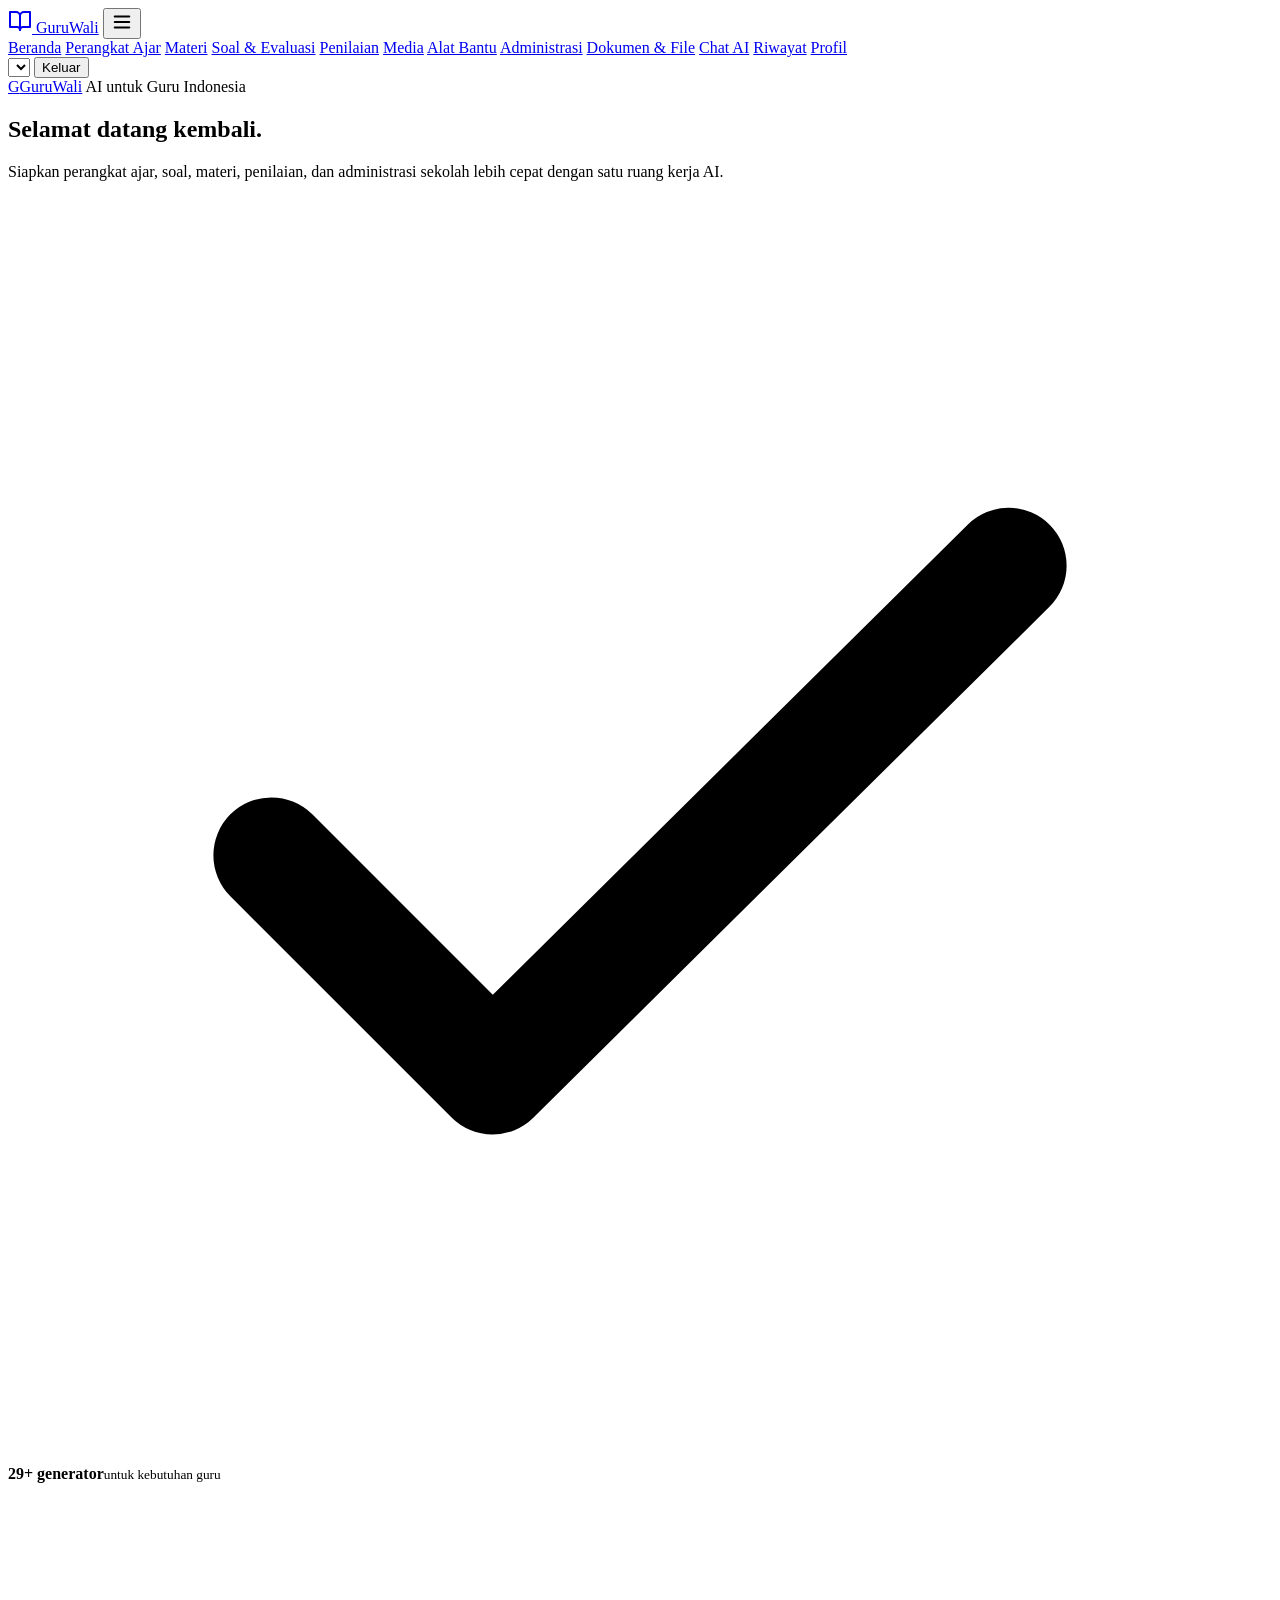
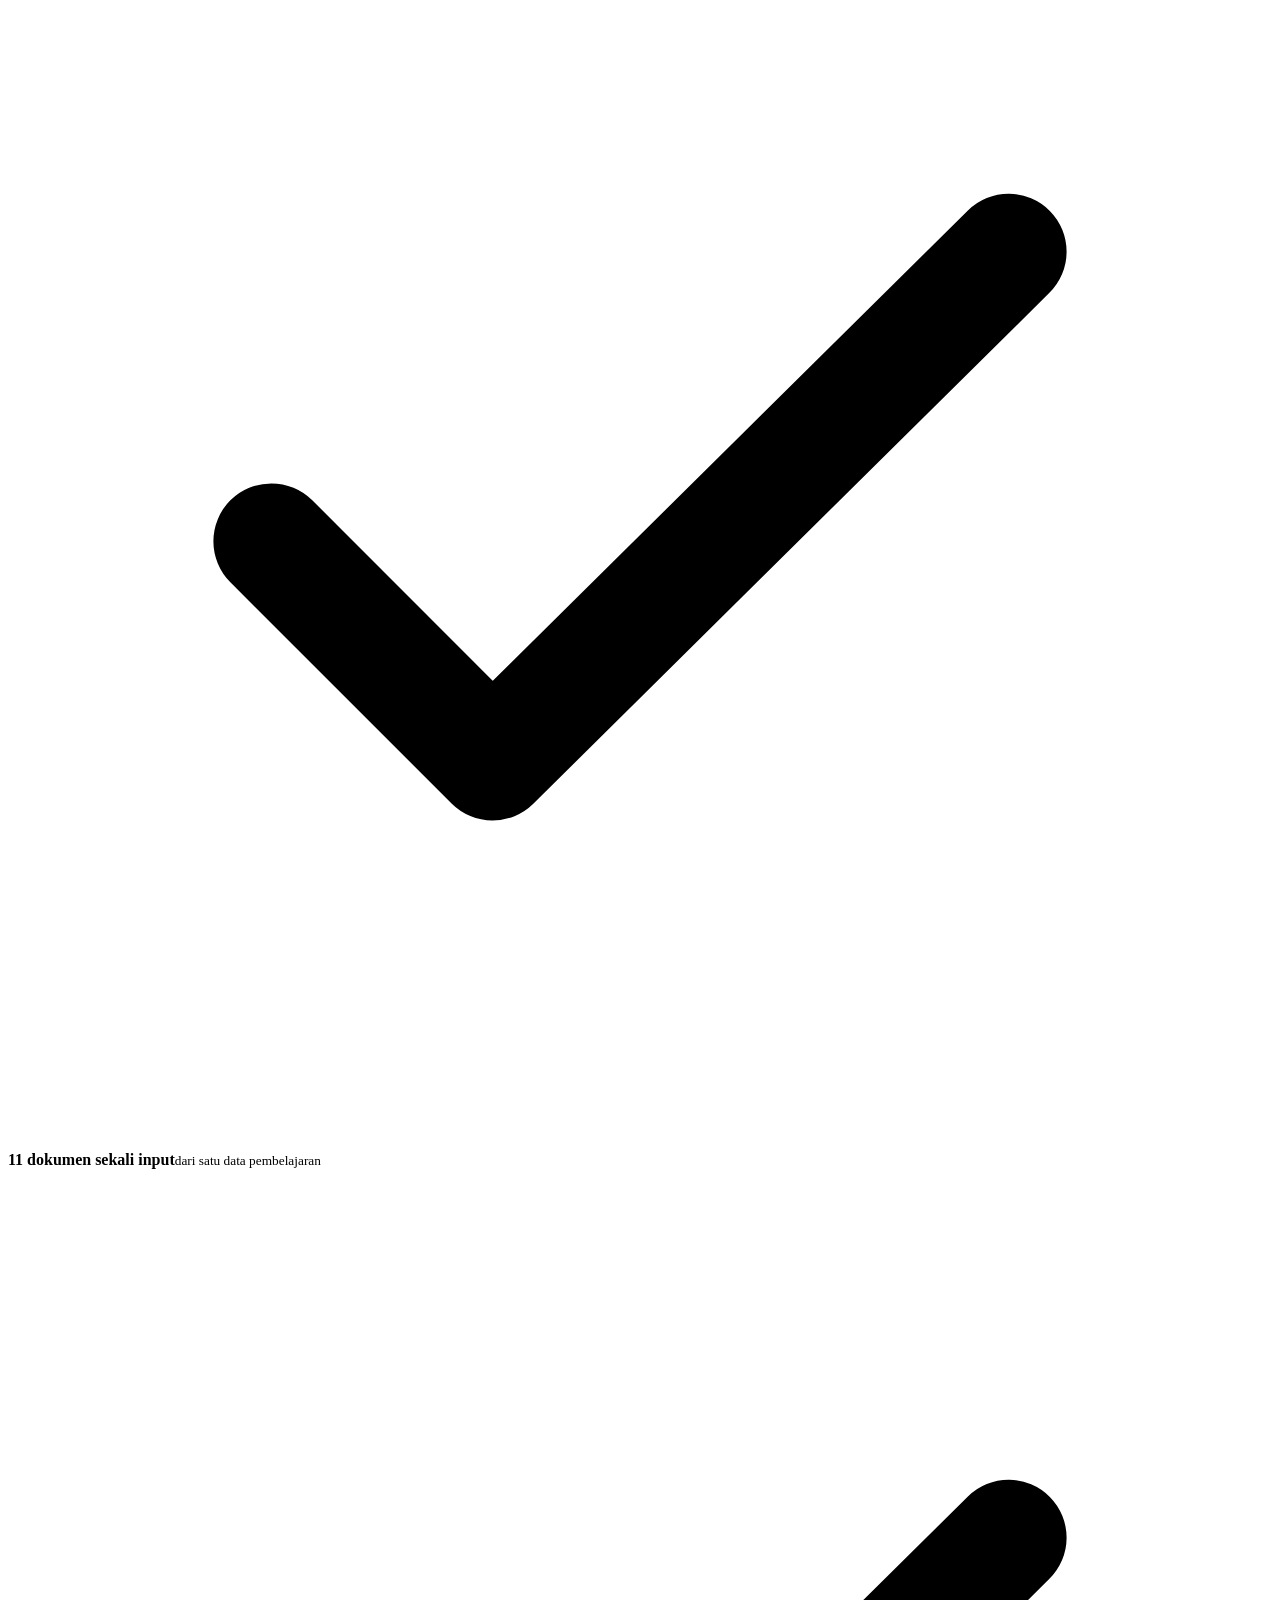
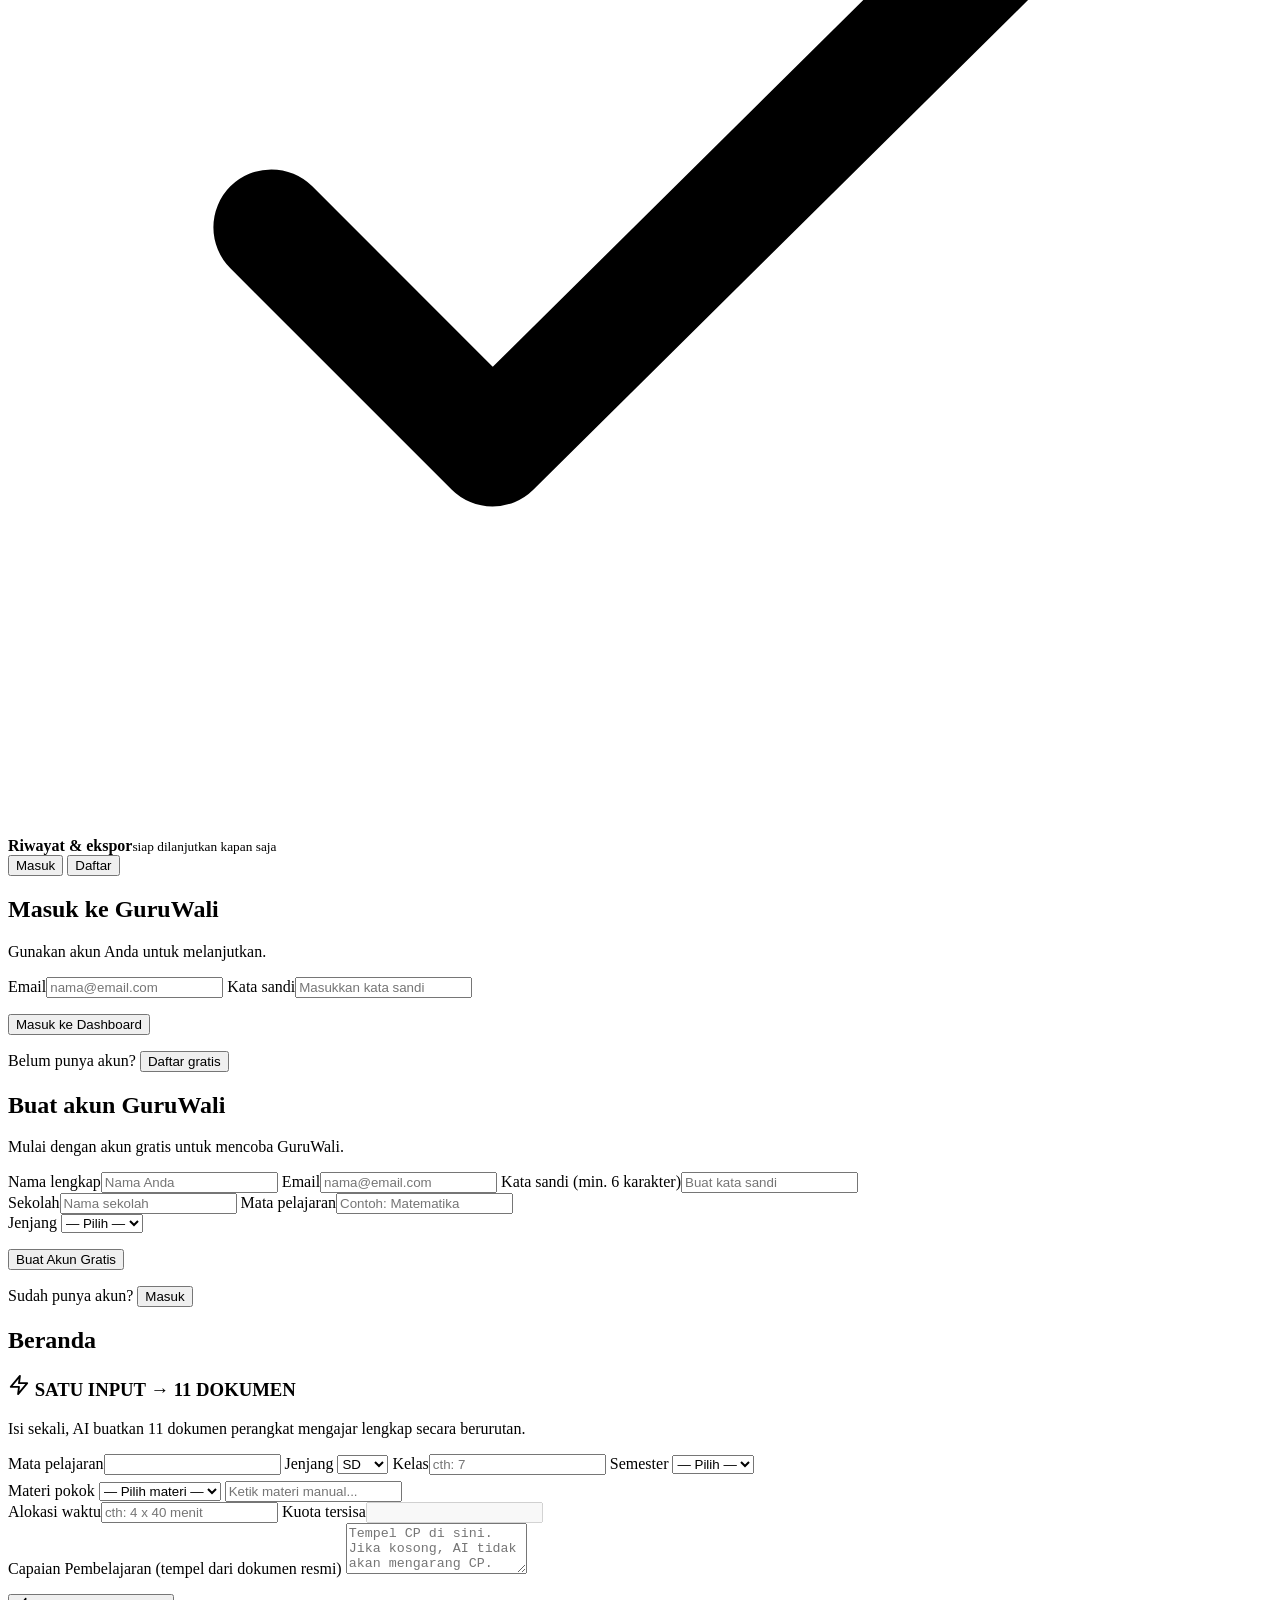
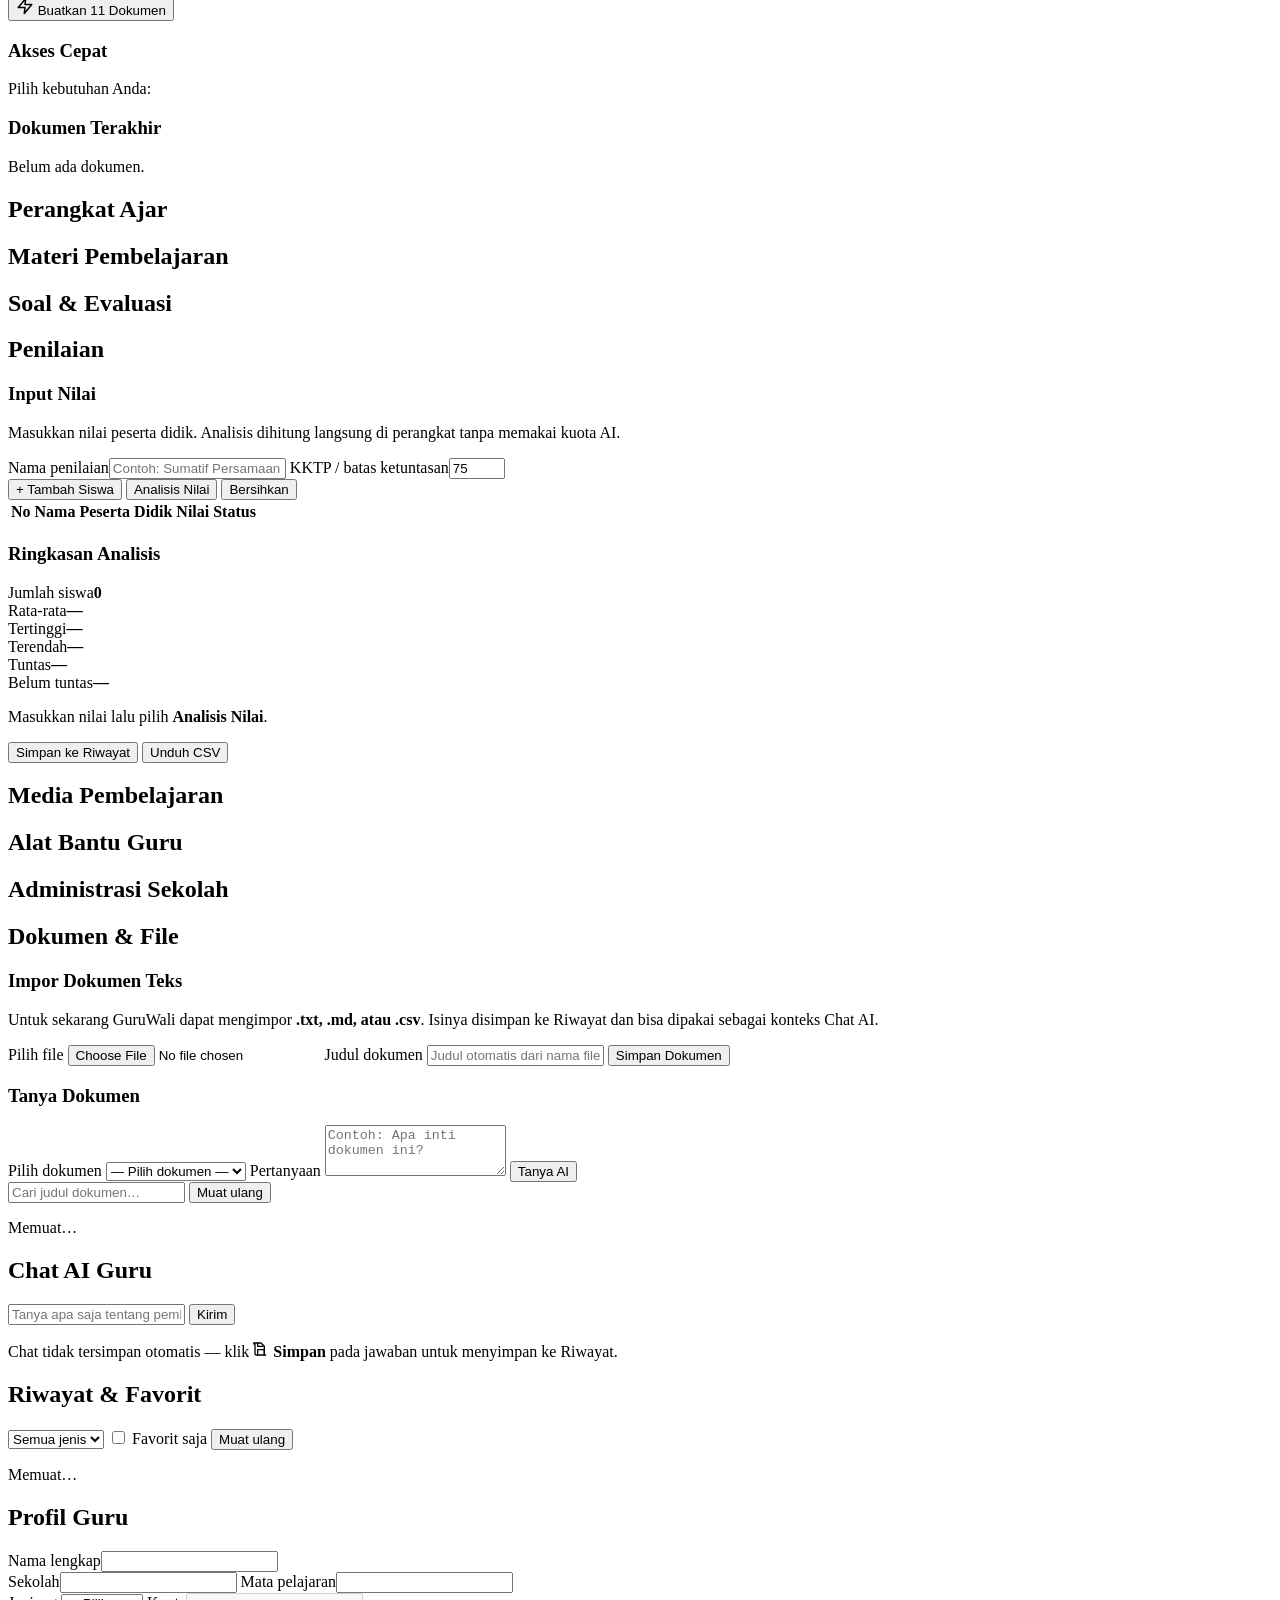
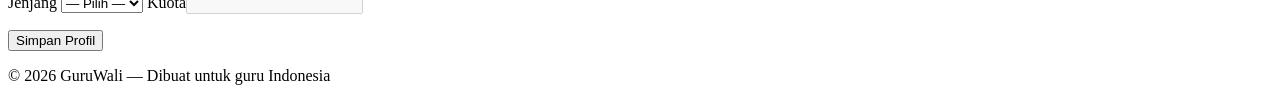
==== frontend/app.html @ 04d9ba79 "chore: bust cache for curriculum cascade scripts" ====
<!DOCTYPE html>
<html lang="id">
<head>
<meta charset="UTF-8">
<meta name="viewport" content="width=device-width, initial-scale=1.0">
<title>GuruWali — Ruang Kerja AI Guru</title>
<link rel="stylesheet" href="/css/style.css?v=12">
<link rel="stylesheet" href="/css/generators.css">
</head>
<body>
<header class="topbar">
  <div class="container topbar-inner">
    <a class="brand" href="/"><svg class="ic" width="24" height="24" viewBox="0 0 24 24" fill="none" stroke="currentColor" stroke-width="2" stroke-linecap="round" stroke-linejoin="round" aria-hidden="true"><path d="M2 3h6a4 4 0 0 1 4 4v14a3 3 0 0 0-3-3H2z"/><path d="M22 3h-6a4 4 0 0 0-4 4v14a3 3 0 0 1 3-3h7z"/></svg> GuruWali</a>
    <button class="nav-toggle" id="navToggle" aria-label="Menu"><svg class="ic" width="22" height="22" viewBox="0 0 24 24" fill="none" stroke="currentColor" stroke-width="2" stroke-linecap="round" stroke-linejoin="round" aria-hidden="true"><line x1="4" x2="20" y1="6" y2="6"/><line x1="4" x2="20" y1="12" y2="12"/><line x1="4" x2="20" y1="18" y2="18"/></svg></button>
    <nav class="topnav appnav" id="appNav">
      <a href="#beranda" data-section="beranda" class="active">Beranda</a>
      <a href="#perangkat" data-section="perangkat">Perangkat Ajar</a>
      <a href="#materi" data-section="materi">Materi</a>
      <a href="#soal" data-section="soal">Soal &amp; Evaluasi</a>
      <a href="#penilaian" data-section="penilaian">Penilaian</a>
      <a href="#media" data-section="media">Media</a>
      <a href="#alat" data-section="alat">Alat Bantu</a>
      <a href="#admin" data-section="admin">Administrasi</a>
      <a href="#dokumen" data-section="dokumen">Dokumen &amp; File</a>
      <a href="#chat" data-section="chat">Chat AI</a>
      <a href="#riwayat" data-section="riwayat">Riwayat</a>
      <a href="#profil" data-section="profil">Profil</a>
    </nav>
    <div class="topbar-actions">
      <select id="modelSelect" class="model-select hidden" title="Model AI"></select>
      <span id="userBadge" class="user-badge hidden"></span>
      <button id="logoutBtn" class="btn btn-ghost hidden">Keluar</button>
    </div>
  </div>
</header>

<main class="container app-main">
  <!-- AUTH -->
  <section id="authBox" class="auth-box hidden">
    <div class="auth-shell">
      <div class="auth-showcase">
        <a class="auth-brand" href="/"><span class="auth-brand-mark">G</span><span>GuruWali</span></a>
        <span class="auth-eyebrow">AI untuk Guru Indonesia</span>
        <h1 id="authHeadline">Selamat datang kembali.</h1>
        <p class="auth-copy">Siapkan perangkat ajar, soal, materi, penilaian, dan administrasi sekolah lebih cepat dengan satu ruang kerja AI.</p>
        <div class="auth-benefits">
          <div><span class="auth-check-icon" aria-hidden="true"><svg viewBox="0 0 24 24" fill="none"><path d="m5 12.5 4.2 4.2L19 7" stroke="currentColor" stroke-width="2.2" stroke-linecap="round" stroke-linejoin="round"/></svg></span><strong>29+ generator</strong><small>untuk kebutuhan guru</small></div>
          <div><span class="auth-check-icon" aria-hidden="true"><svg viewBox="0 0 24 24" fill="none"><path d="m5 12.5 4.2 4.2L19 7" stroke="currentColor" stroke-width="2.2" stroke-linecap="round" stroke-linejoin="round"/></svg></span><strong>11 dokumen sekali input</strong><small>dari satu data pembelajaran</small></div>
          <div><span class="auth-check-icon" aria-hidden="true"><svg viewBox="0 0 24 24" fill="none"><path d="m5 12.5 4.2 4.2L19 7" stroke="currentColor" stroke-width="2.2" stroke-linecap="round" stroke-linejoin="round"/></svg></span><strong>Riwayat &amp; ekspor</strong><small>siap dilanjutkan kapan saja</small></div>
        </div>
      </div>
      <div class="auth-panel">
        <div class="auth-tabs">
          <button id="tabMasuk" class="auth-tab active">Masuk</button>
          <button id="tabDaftar" class="auth-tab">Daftar</button>
        </div>
        <form id="loginForm" class="auth-form">
          <div class="auth-heading"><h2>Masuk ke GuruWali</h2><p>Gunakan akun Anda untuk melanjutkan.</p></div>
          <label>Email<input type="email" id="loginEmail" required autocomplete="email" placeholder="nama@email.com"></label>
          <label>Kata sandi<input type="password" id="loginPass" required autocomplete="current-password" placeholder="Masukkan kata sandi"></label>
          <p class="form-msg" id="loginMsg"></p>
          <button class="btn btn-primary btn-block auth-submit" type="submit">Masuk ke Dashboard</button>
          <p class="auth-note">Belum punya akun? <button type="button" class="auth-link" id="switchRegister">Daftar gratis</button></p>
        </form>
        <form id="registerForm" class="auth-form hidden">
          <div class="auth-heading"><h2>Buat akun GuruWali</h2><p>Mulai dengan akun gratis untuk mencoba GuruWali.</p></div>
          <label>Nama lengkap<input type="text" id="regNama" required autocomplete="name" placeholder="Nama Anda"></label>
          <label>Email<input type="email" id="regEmail" required autocomplete="email" placeholder="nama@email.com"></label>
          <label>Kata sandi <span class="label-soft">(min. 6 karakter)</span><input type="password" id="regPass" required minlength="6" autocomplete="new-password" placeholder="Buat kata sandi"></label>
          <div class="form-row">
            <label>Sekolah<input type="text" id="regSekolah" placeholder="Nama sekolah"></label>
            <label>Mata pelajaran<input type="text" id="regMapel" placeholder="Contoh: Matematika"></label>
          </div>
          <label>Jenjang
            <select id="regJenjang">
              <option value="">— Pilih —</option>
              <option>SD</option><option>SMP</option><option>SMA</option><option>SMK</option>
            </select>
          </label>
          <p class="form-msg" id="regMsg"></p>
          <button class="btn btn-primary btn-block auth-submit" type="submit">Buat Akun Gratis</button>
          <p class="auth-note">Sudah punya akun? <button type="button" class="auth-link" id="switchLogin">Masuk</button></p>
        </form>
      </div>
    </div>
  </section>

  <!-- BERANDA -->
  <section id="sec-beranda" class="app-section">
    <h2>Beranda</h2>
    <div class="package-card" id="packageCard">
      <h3><svg class="ic" width="22" height="22" viewBox="0 0 24 24" fill="none" stroke="currentColor" stroke-width="2" stroke-linecap="round" stroke-linejoin="round" aria-hidden="true"><polygon points="13 2 3 14 12 14 11 22 21 10 12 10 13 2"/></svg> SATU INPUT → 11 DOKUMEN</h3>
      <p class="muted">Isi sekali, AI buatkan 11 dokumen perangkat mengajar lengkap secara berurutan.</p>
      <form id="packageForm" class="form-card">
        <div class="form-row">
          <label>Mata pelajaran<input type="text" id="pkMapel" name="mapel" required></label>
          <label>Jenjang
            <select id="pkJenjang" name="jenjang">
              <option>SD</option><option>SMP</option><option>SMA</option><option>SMK</option>
            </select>
          </label>
          <label>Kelas<input type="text" id="pkKelas" name="kelas" placeholder="cth: 7" required></label>
          <label>Semester
            <select id="pkSemester" name="semester">
              <option value="">— Pilih —</option>
            </select>
          </label>
        </div>
        <label>Materi pokok
          <select id="pkMateriSel" class="gw-materi-sel" required><option value="">— Pilih materi —</option></select>
          <input type="text" id="pkMateri" name="materi" class="gw-materi-custom hidden" placeholder="Ketik materi manual..." required style="margin-top:6px">
        </label>
        <div class="form-row">
          <label>Alokasi waktu<input type="text" id="pkAlokasi" name="alokasi" placeholder="cth: 4 x 40 menit"></label>
          <label>Kuota tersisa<input type="text" id="pkQuota" disabled></label>
        </div>
        <label>Capaian Pembelajaran (tempel dari dokumen resmi)
          <textarea id="pkCp" name="cp" rows="3" placeholder="Tempel CP di sini. Jika kosong, AI tidak akan mengarang CP."></textarea>
        </label>
        <p class="form-msg" id="pkMsg"></p>
        <button class="btn btn-primary btn-block" type="submit"><svg class="ic" width="18" height="18" viewBox="0 0 24 24" fill="none" stroke="currentColor" stroke-width="2" stroke-linecap="round" stroke-linejoin="round" aria-hidden="true"><polygon points="13 2 3 14 12 14 11 22 21 10 12 10 13 2"/></svg> Buatkan 11 Dokumen</button>
      </form>
      <div id="packageProgress" class="pkg-progress hidden"></div>
    </div>
    <h3>Akses Cepat</h3>
    <p class="muted">Pilih kebutuhan Anda:</p>
    <div class="grid-4" id="quickAccess"></div>
    <h3>Dokumen Terakhir</h3>
    <div id="recentDocs" class="doc-list"><p class="muted">Belum ada dokumen.</p></div>
  </section>

  <!-- GENERATOR SECTIONS -->
  <section id="sec-perangkat" class="app-section hidden">
    <h2>Perangkat Ajar</h2>
    <div id="res-perangkat"></div>
    <div id="gen-perangkat" class="gen-list"></div>
  </section>
  <section id="sec-materi" class="app-section hidden">
    <h2>Materi Pembelajaran</h2>
    <div id="res-materi"></div>
    <div id="gen-materi" class="gen-list"></div>
  </section>
  <section id="sec-soal" class="app-section hidden">
    <h2>Soal &amp; Evaluasi</h2>
    <div id="res-soal"></div>
    <div id="gen-soal" class="gen-list"></div>
  </section>
  <section id="sec-penilaian" class="app-section hidden">
    <h2>Penilaian</h2>
    <div class="assessment-grid">
      <div class="form-card assessment-card">
        <h3>Input Nilai</h3>
        <p class="muted small">Masukkan nilai peserta didik. Analisis dihitung langsung di perangkat tanpa memakai kuota AI.</p>
        <div class="form-row">
          <label>Nama penilaian<input type="text" id="gradeTitle" placeholder="Contoh: Sumatif Persamaan Kuadrat"></label>
          <label>KKTP / batas ketuntasan<input type="number" id="gradeThreshold" min="0" max="100" value="75"></label>
        </div>
        <div class="toolbar assessment-toolbar">
          <button class="btn btn-ghost" id="addGradeRow" type="button">+ Tambah Siswa</button>
          <button class="btn btn-primary" id="analyzeGrades" type="button">Analisis Nilai</button>
          <button class="btn btn-ghost" id="clearGrades" type="button">Bersihkan</button>
        </div>
        <div class="grade-table-wrap">
          <table class="grade-table">
            <thead><tr><th>No</th><th>Nama Peserta Didik</th><th>Nilai</th><th>Status</th><th></th></tr></thead>
            <tbody id="gradeRows"></tbody>
          </table>
        </div>
        <p class="form-msg" id="gradeMsg"></p>
      </div>
      <div class="assessment-card assessment-result">
        <h3>Ringkasan Analisis</h3>
        <div id="gradeStats" class="grade-stats">
          <div><span>Jumlah siswa</span><strong id="statCount">0</strong></div>
          <div><span>Rata-rata</span><strong id="statAvg">—</strong></div>
          <div><span>Tertinggi</span><strong id="statMax">—</strong></div>
          <div><span>Terendah</span><strong id="statMin">—</strong></div>
          <div><span>Tuntas</span><strong id="statMastery">—</strong></div>
          <div><span>Belum tuntas</span><strong id="statNotMastered">—</strong></div>
        </div>
        <div id="gradeDistribution" class="grade-distribution"><p class="muted">Masukkan nilai lalu pilih <strong>Analisis Nilai</strong>.</p></div>
        <div class="assessment-actions">
          <button class="btn btn-ghost" id="saveGradeReport" type="button">Simpan ke Riwayat</button>
          <button class="btn btn-ghost" id="exportGradesCsv" type="button">Unduh CSV</button>
        </div>
      </div>
    </div>
  </section>
  <section id="sec-media" class="app-section hidden">
    <h2>Media Pembelajaran</h2>
    <div id="res-media"></div>
    <div id="gen-media" class="gen-list"></div>
  </section>
  <section id="sec-alat" class="app-section hidden">
    <h2>Alat Bantu Guru</h2>
    <div id="res-alat"></div>
    <div id="gen-alat" class="gen-list"></div>
  </section>
  <section id="sec-admin" class="app-section hidden">
    <h2>Administrasi Sekolah</h2>
    <div id="res-admin"></div>
    <div id="gen-admin" class="gen-list"></div>
  </section>
  <section id="sec-dokumen" class="app-section hidden">
    <h2>Dokumen &amp; File</h2>
    <div class="document-workspace">
      <div class="form-card">
        <h3>Impor Dokumen Teks</h3>
        <p class="muted small">Untuk sekarang GuruWali dapat mengimpor <strong>.txt, .md, atau .csv</strong>. Isinya disimpan ke Riwayat dan bisa dipakai sebagai konteks Chat AI.</p>
        <label>Pilih file
          <input type="file" id="documentFile" accept=".txt,.md,.csv,text/plain,text/markdown,text/csv">
        </label>
        <label>Judul dokumen
          <input type="text" id="documentTitle" placeholder="Judul otomatis dari nama file">
        </label>
        <button class="btn btn-primary" id="importDocumentBtn" type="button">Simpan Dokumen</button>
        <p class="form-msg" id="documentMsg"></p>
      </div>
      <div class="form-card document-qa">
        <h3>Tanya Dokumen</h3>
        <label>Pilih dokumen
          <select id="documentSelect"><option value="">— Pilih dokumen —</option></select>
        </label>
        <label>Pertanyaan
          <textarea id="documentQuestion" rows="3" placeholder="Contoh: Apa inti dokumen ini?"></textarea>
        </label>
        <button class="btn btn-primary" id="askDocumentBtn" type="button">Tanya AI</button>
        <div id="documentAnswer" class="document-answer"></div>
      </div>
    </div>
    <div class="toolbar document-toolbar">
      <input type="search" id="documentSearch" placeholder="Cari judul dokumen…">
      <button class="btn btn-ghost" id="refreshDocuments" type="button">Muat ulang</button>
    </div>
    <div id="workspaceDocs" class="doc-list"><p class="muted">Memuat…</p></div>
  </section>
  <section id="sec-chat" class="app-section hidden">
    <h2>Chat AI Guru</h2>
    <div id="chatBox" class="chat-box"></div>
    <form id="chatForm" class="chat-form">
      <input type="text" id="chatInput" placeholder="Tanya apa saja tentang pembelajaran…" autocomplete="off" required>
      <button class="btn btn-primary" type="submit">Kirim</button>
    </form>
    <p class="muted small">Chat tidak tersimpan otomatis — klik <svg class="ic" width="16" height="16" viewBox="0 0 24 24" fill="none" stroke="currentColor" stroke-width="2" stroke-linecap="round" stroke-linejoin="round" aria-hidden="true"><path d="M19 21H5a2 2 0 0 1-2-2V5a2 2 0 0 1-2-2h11l5 5v11a2 2 0 0 1-2 2z"/><polyline points="17 21 17 13 7 13 7 21"/><polyline points="7 3 7 8 15 8"/></svg> <strong>Simpan</strong> pada jawaban untuk menyimpan ke Riwayat.</p>
  </section>

  <!-- RIWAYAT -->
  <section id="sec-riwayat" class="app-section hidden">
    <h2>Riwayat &amp; Favorit</h2>
    <div class="toolbar">
      <select id="filterType">
        <option value="">Semua jenis</option>
      </select>
      <label class="check"><input type="checkbox" id="filterFav"> Favorit saja</label>
      <button class="btn btn-ghost" id="refreshDocs">Muat ulang</button>
    </div>
    <div id="docList" class="doc-list"><p class="muted">Memuat…</p></div>
  </section>

  <!-- PROFIL -->
  <section id="sec-profil" class="app-section hidden">
    <h2>Profil Guru</h2>
    <form id="profileForm" class="form-card">
      <label>Nama lengkap<input type="text" id="pfNama"></label>
      <div class="form-row">
        <label>Sekolah<input type="text" id="pfSekolah"></label>
        <label>Mata pelajaran<input type="text" id="pfMapel"></label>
      </div>
      <div class="form-row">
        <label>Jenjang
          <select id="pfJenjang">
            <option value="">— Pilih —</option>
            <option>SD</option><option>SMP</option><option>SMA</option><option>SMK</option>
          </select>
        </label>
        <label>Kuota<input type="text" id="pfQuota" disabled></label>
      </div>
      <p class="form-msg" id="pfMsg"></p>
      <button class="btn btn-primary" type="submit">Simpan Profil</button>
    </form>
  </section>
</main>

<footer class="footer">
  <div class="container"><p>© 2026 GuruWali — Dibuat untuk guru Indonesia</p></div>
</footer>

<script src="/js/master-data.js?v=2"></script>
<script src="/js/materi-data.js?v=2"></script>
<script src="/js/cascade.js?v=2"></script>
<script src="/js/app.js"></script>
</body>
</html>
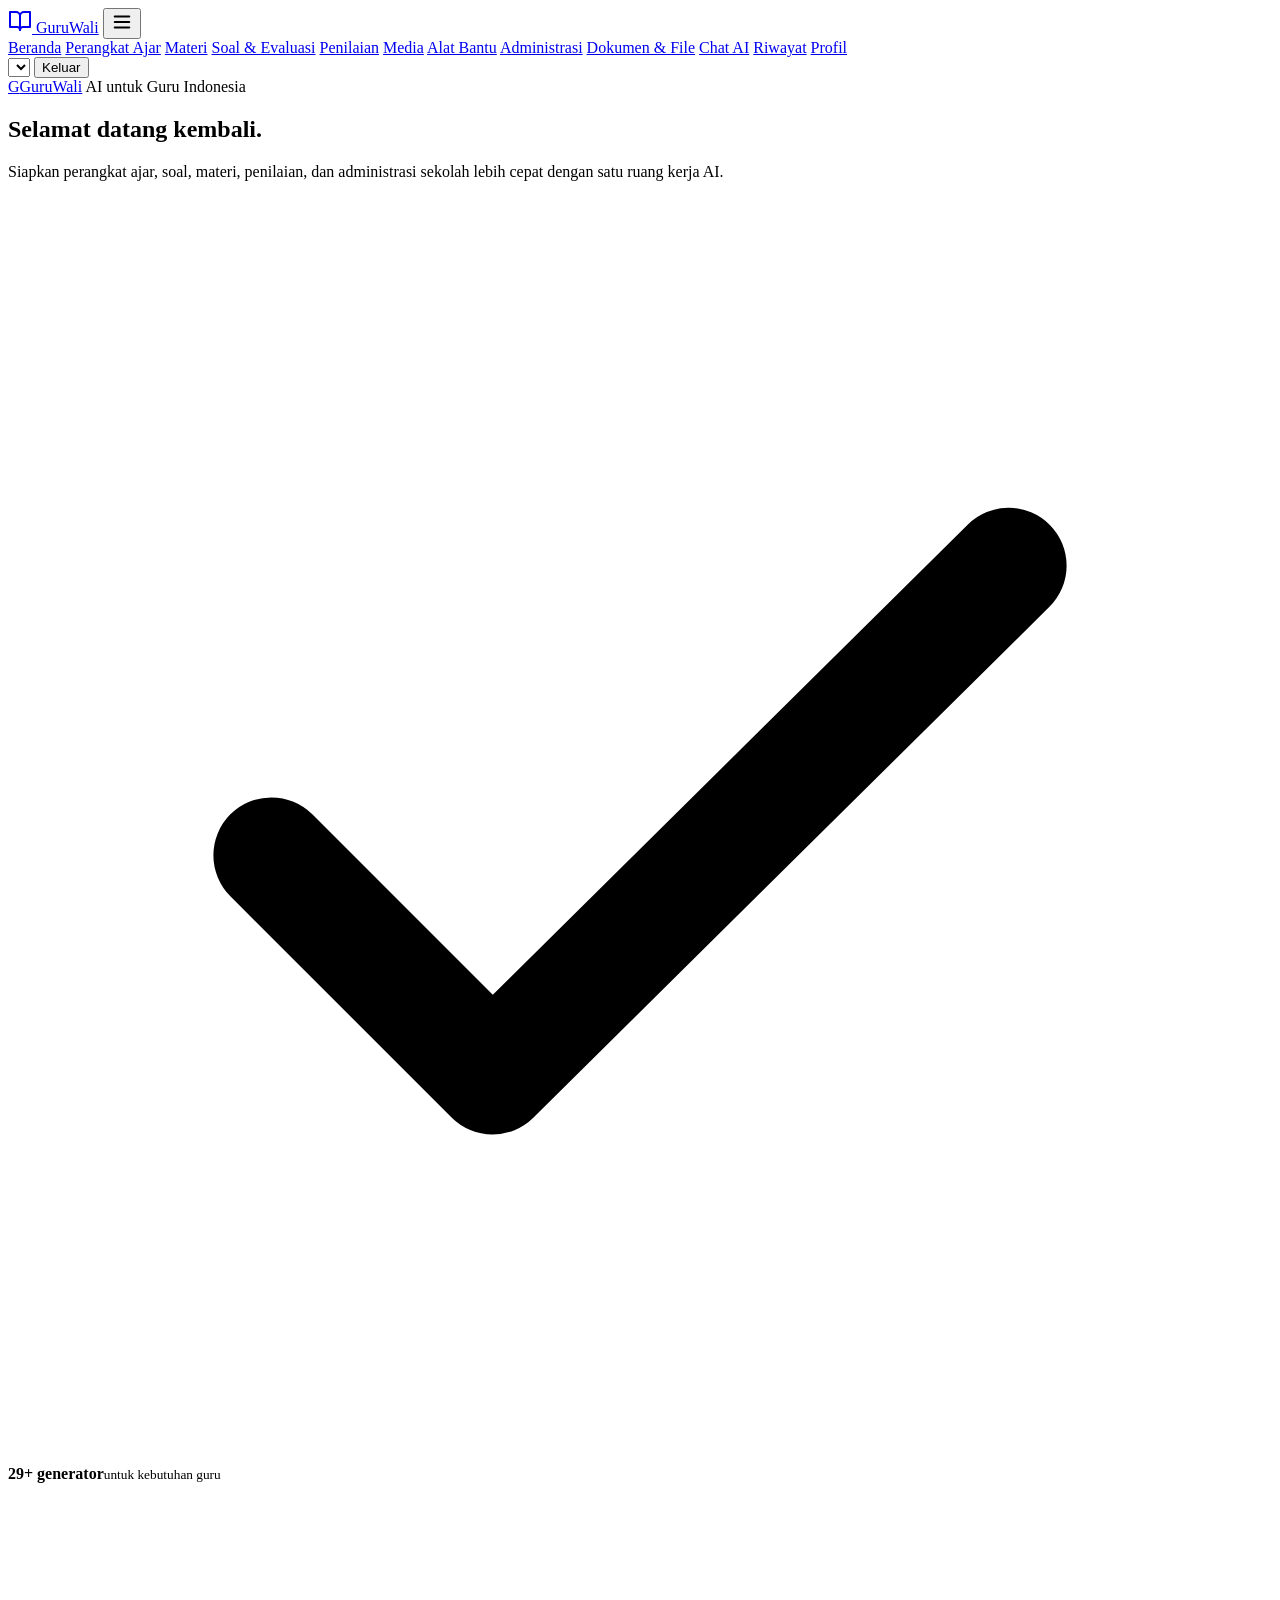
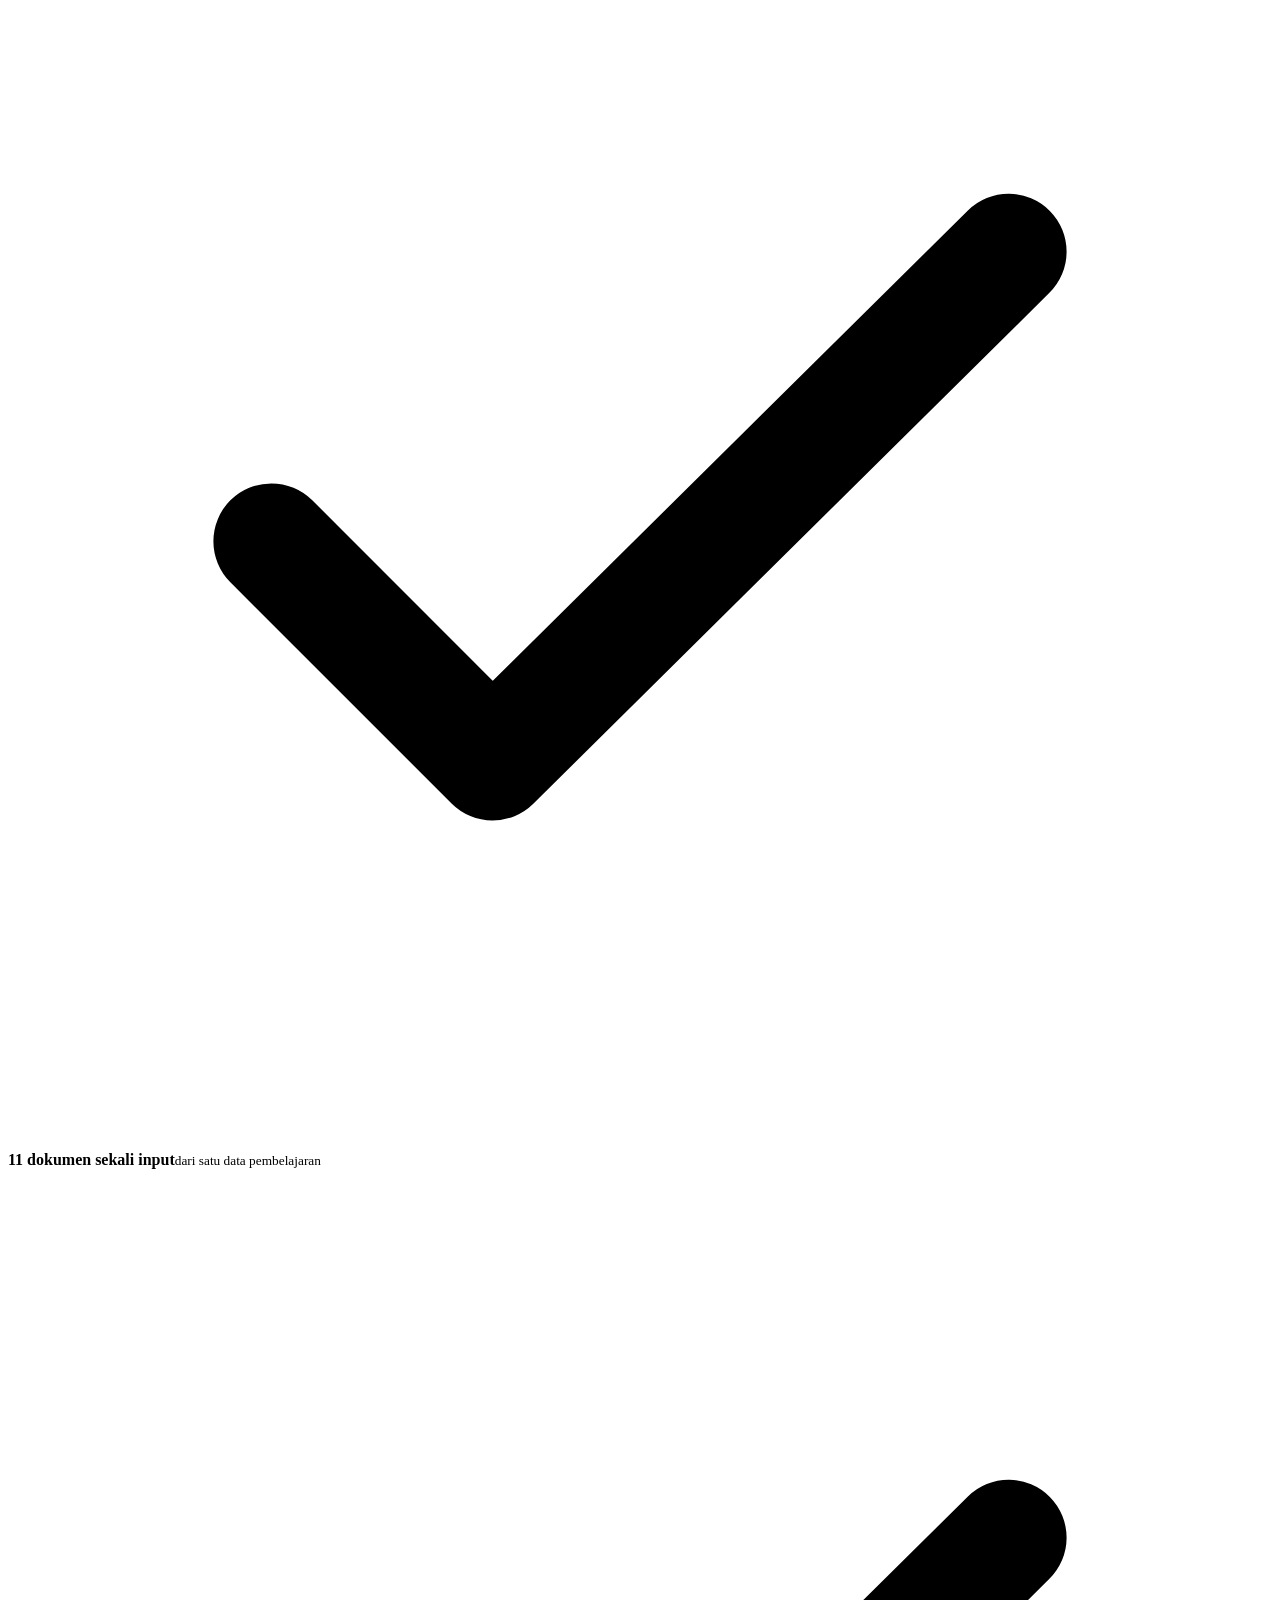
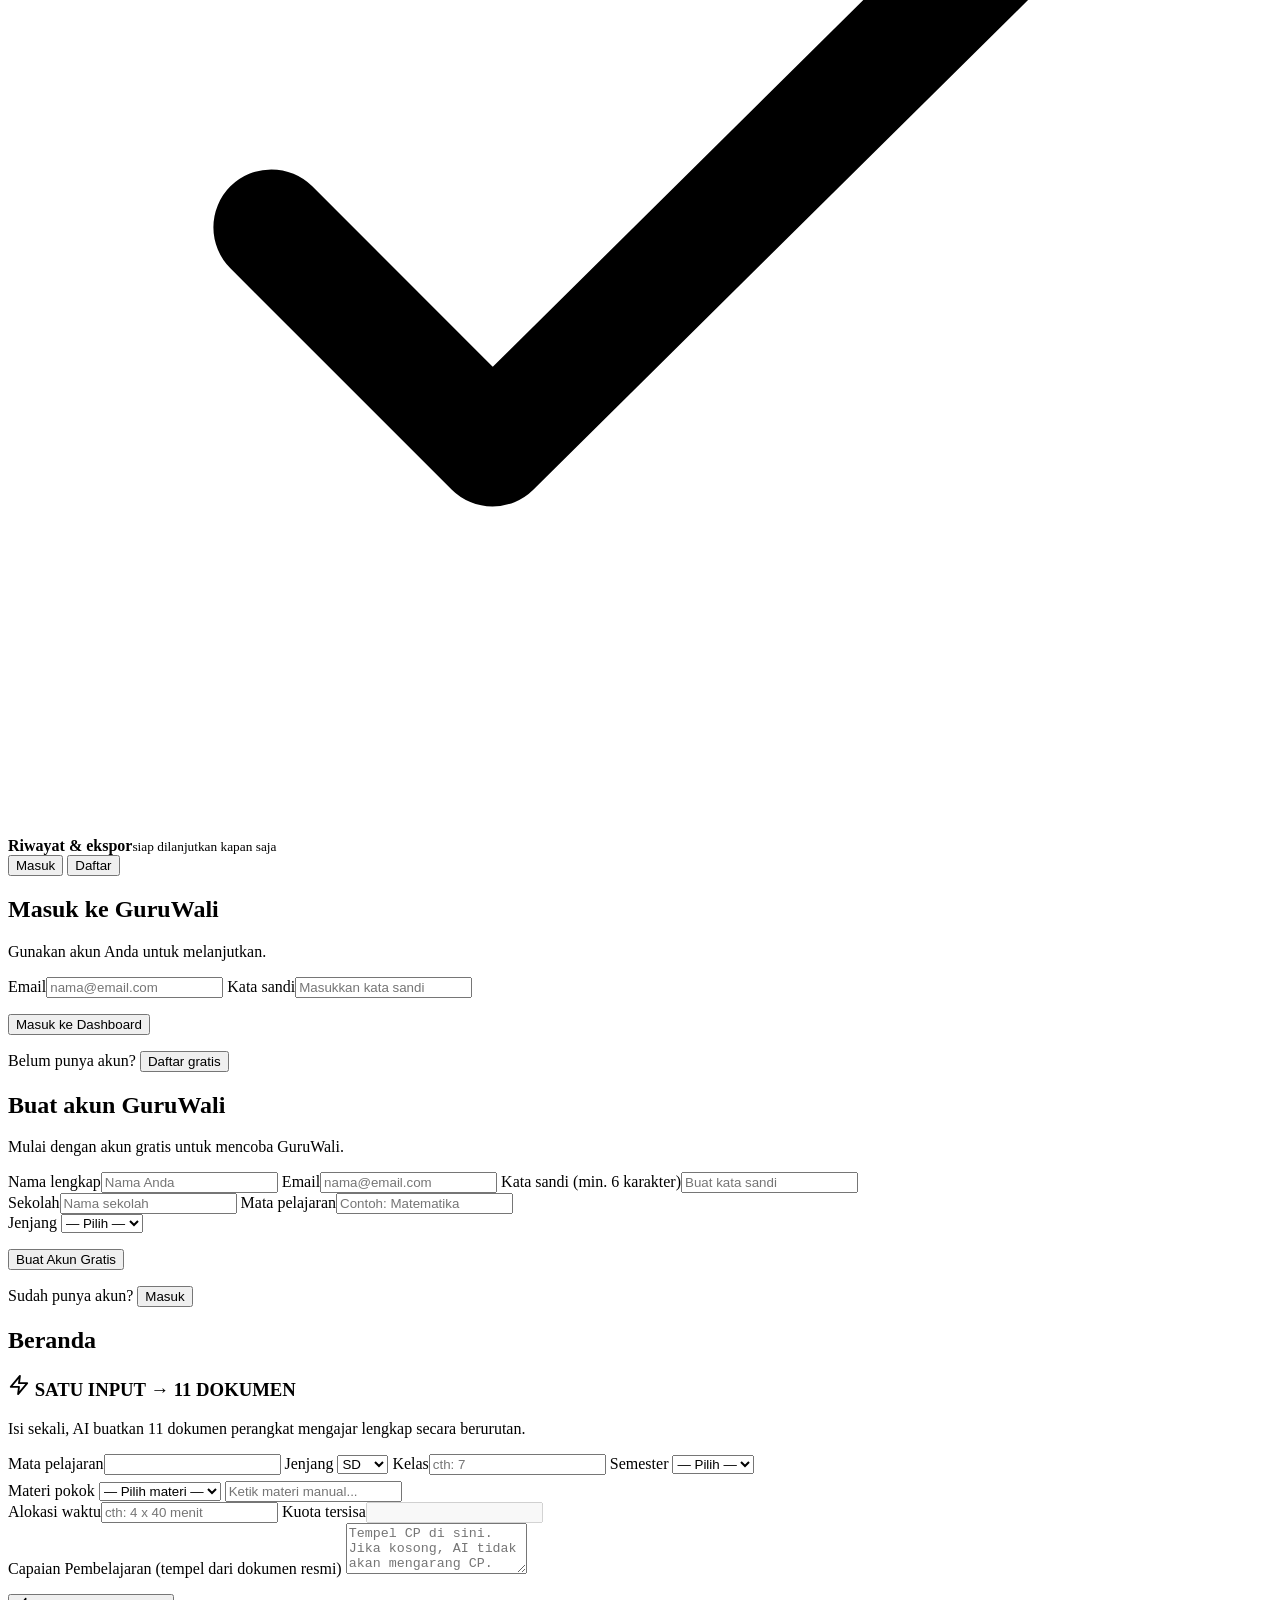
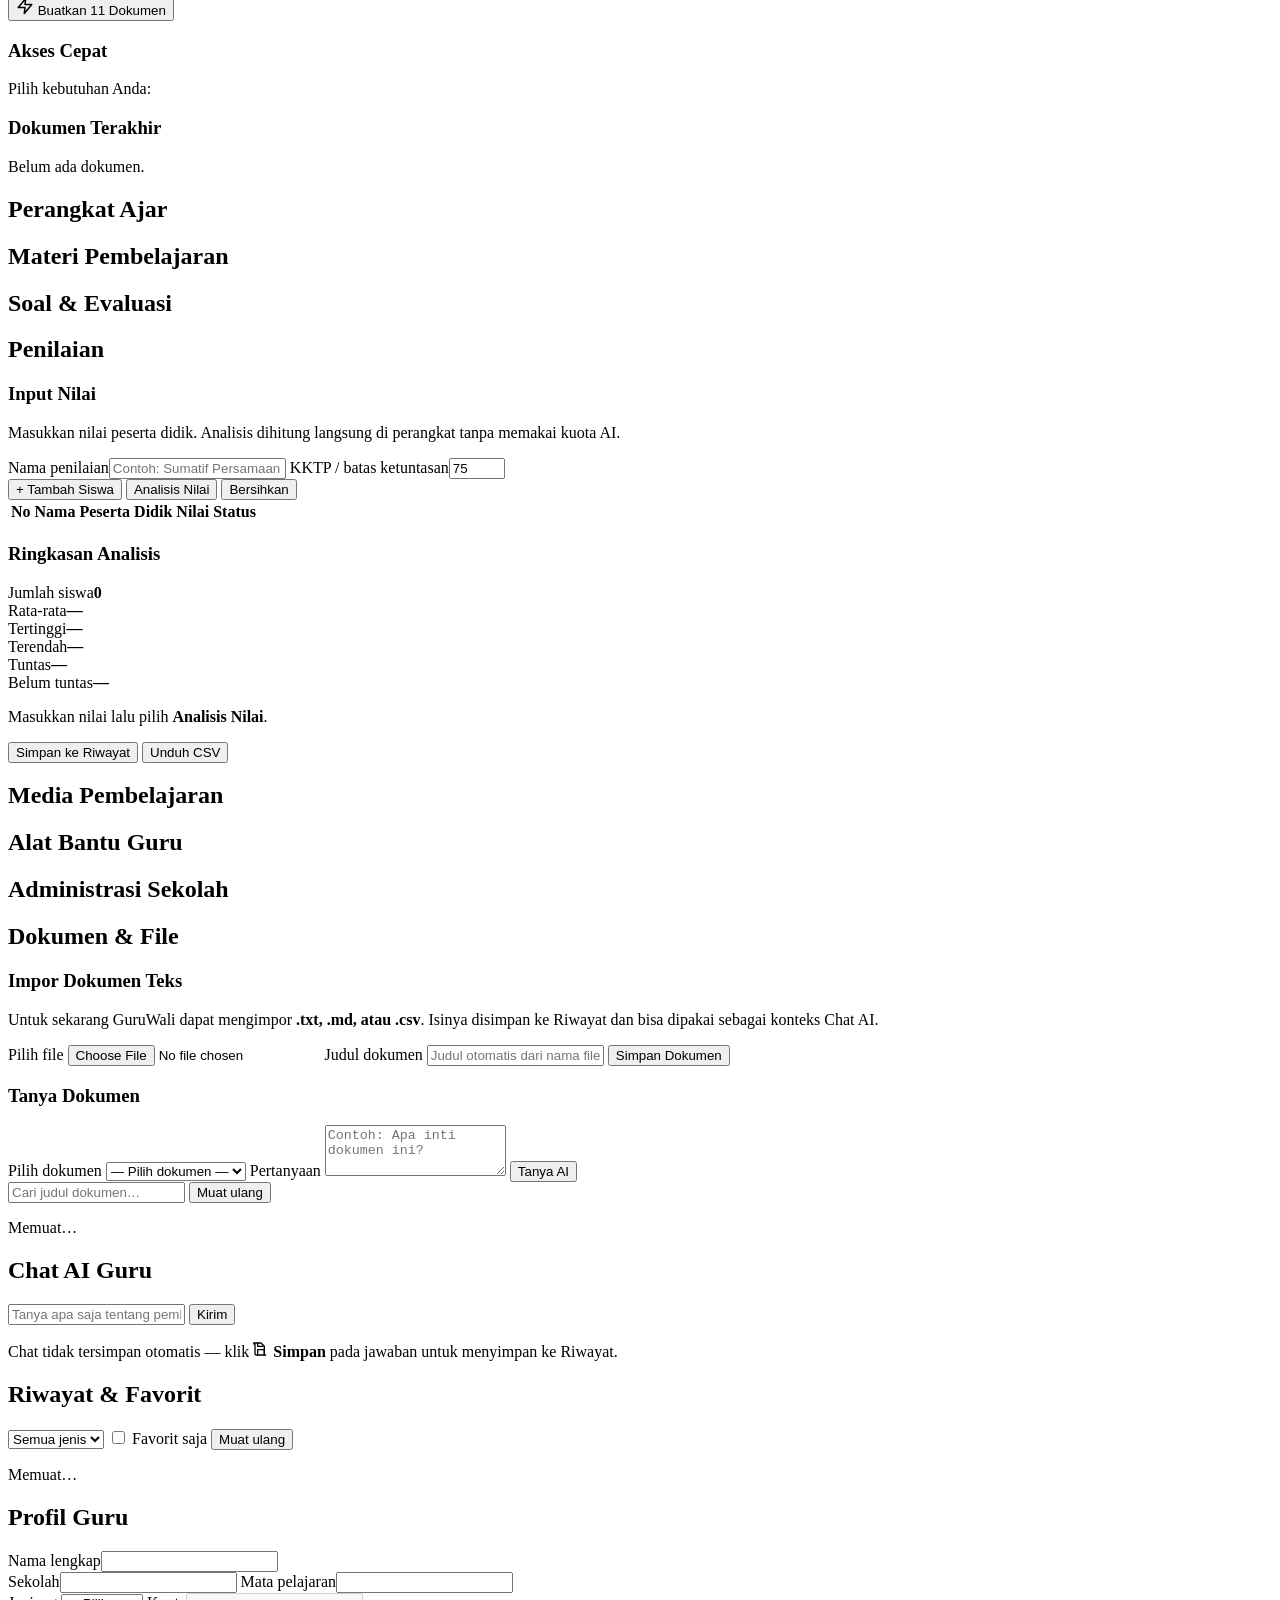
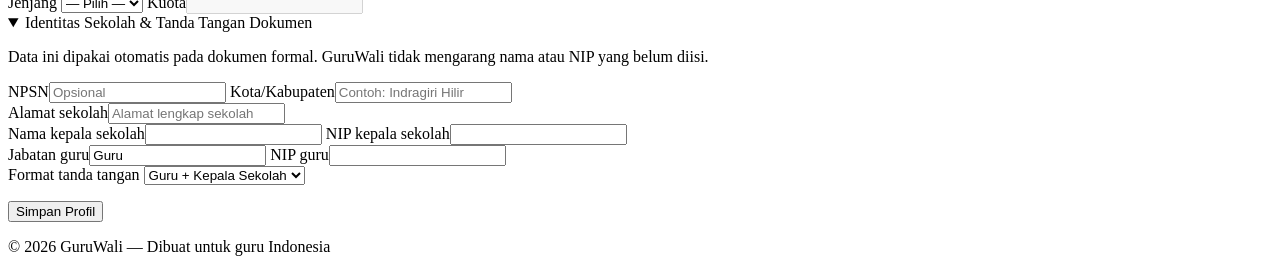
==== commit 4e7dbaae: "feat: add school identity and signature settings" ====
--- a/frontend/app.html
+++ b/frontend/app.html
@@ -275,6 +275,31 @@
         </label>
         <label>Kuota<input type="text" id="pfQuota" disabled></label>
       </div>
+      <details class="profile-signature" open>
+        <summary>Identitas Sekolah &amp; Tanda Tangan Dokumen</summary>
+        <p class="muted small">Data ini dipakai otomatis pada dokumen formal. GuruWali tidak mengarang nama atau NIP yang belum diisi.</p>
+        <div class="form-row">
+          <label>NPSN<input type="text" id="pfNpsn" maxlength="30" placeholder="Opsional"></label>
+          <label>Kota/Kabupaten<input type="text" id="pfKota" maxlength="100" placeholder="Contoh: Indragiri Hilir"></label>
+        </div>
+        <label>Alamat sekolah<input type="text" id="pfAlamat" maxlength="200" placeholder="Alamat lengkap sekolah"></label>
+        <div class="form-row">
+          <label>Nama kepala sekolah<input type="text" id="pfKepala" maxlength="200"></label>
+          <label>NIP kepala sekolah<input type="text" id="pfNipKepala" maxlength="50"></label>
+        </div>
+        <div class="form-row">
+          <label>Jabatan guru<input type="text" id="pfJabatan" maxlength="100" value="Guru"></label>
+          <label>NIP guru<input type="text" id="pfNipGuru" maxlength="50"></label>
+        </div>
+        <label>Format tanda tangan
+          <select id="pfSignatureMode">
+            <option value="guru-kepala">Guru + Kepala Sekolah</option>
+            <option value="guru">Guru saja</option>
+            <option value="kepala">Kepala sekolah saja</option>
+            <option value="tanpa">Tanpa tanda tangan</option>
+          </select>
+        </label>
+      </details>
       <p class="form-msg" id="pfMsg"></p>
       <button class="btn btn-primary" type="submit">Simpan Profil</button>
     </form>
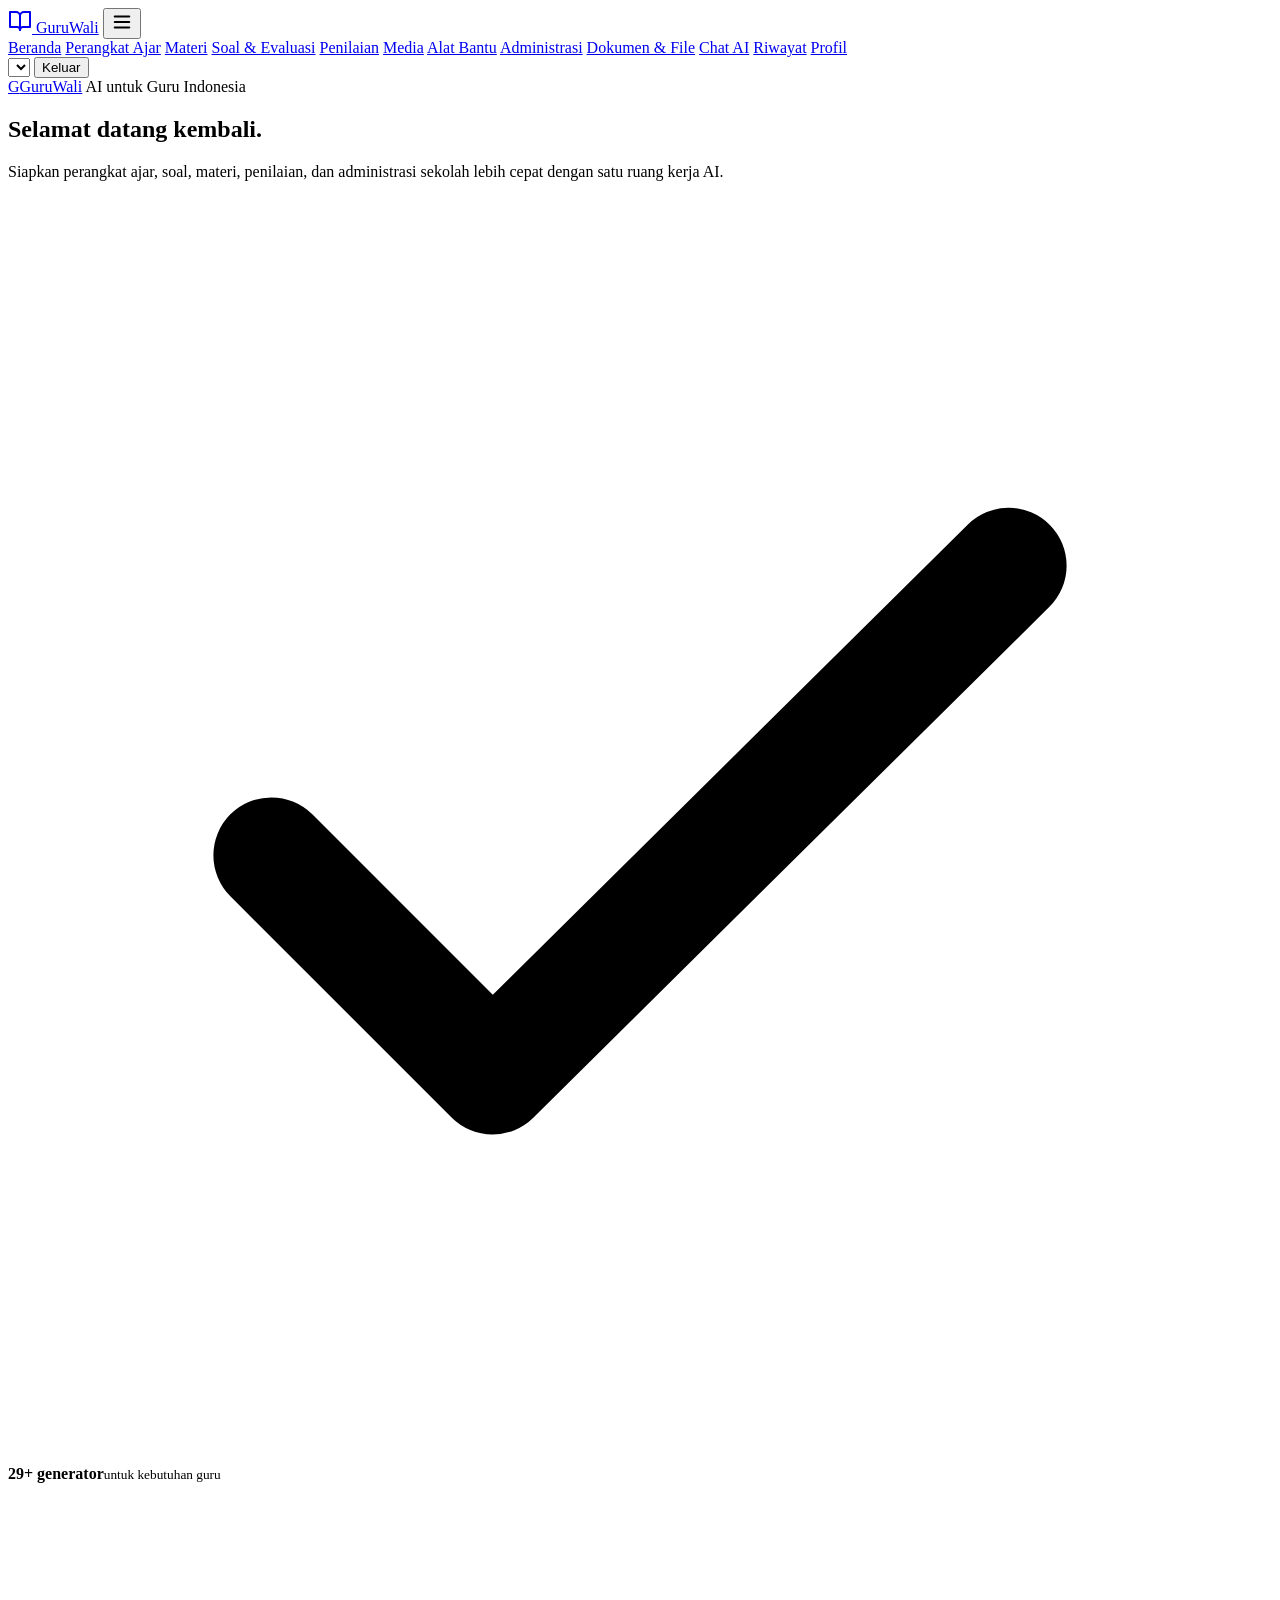
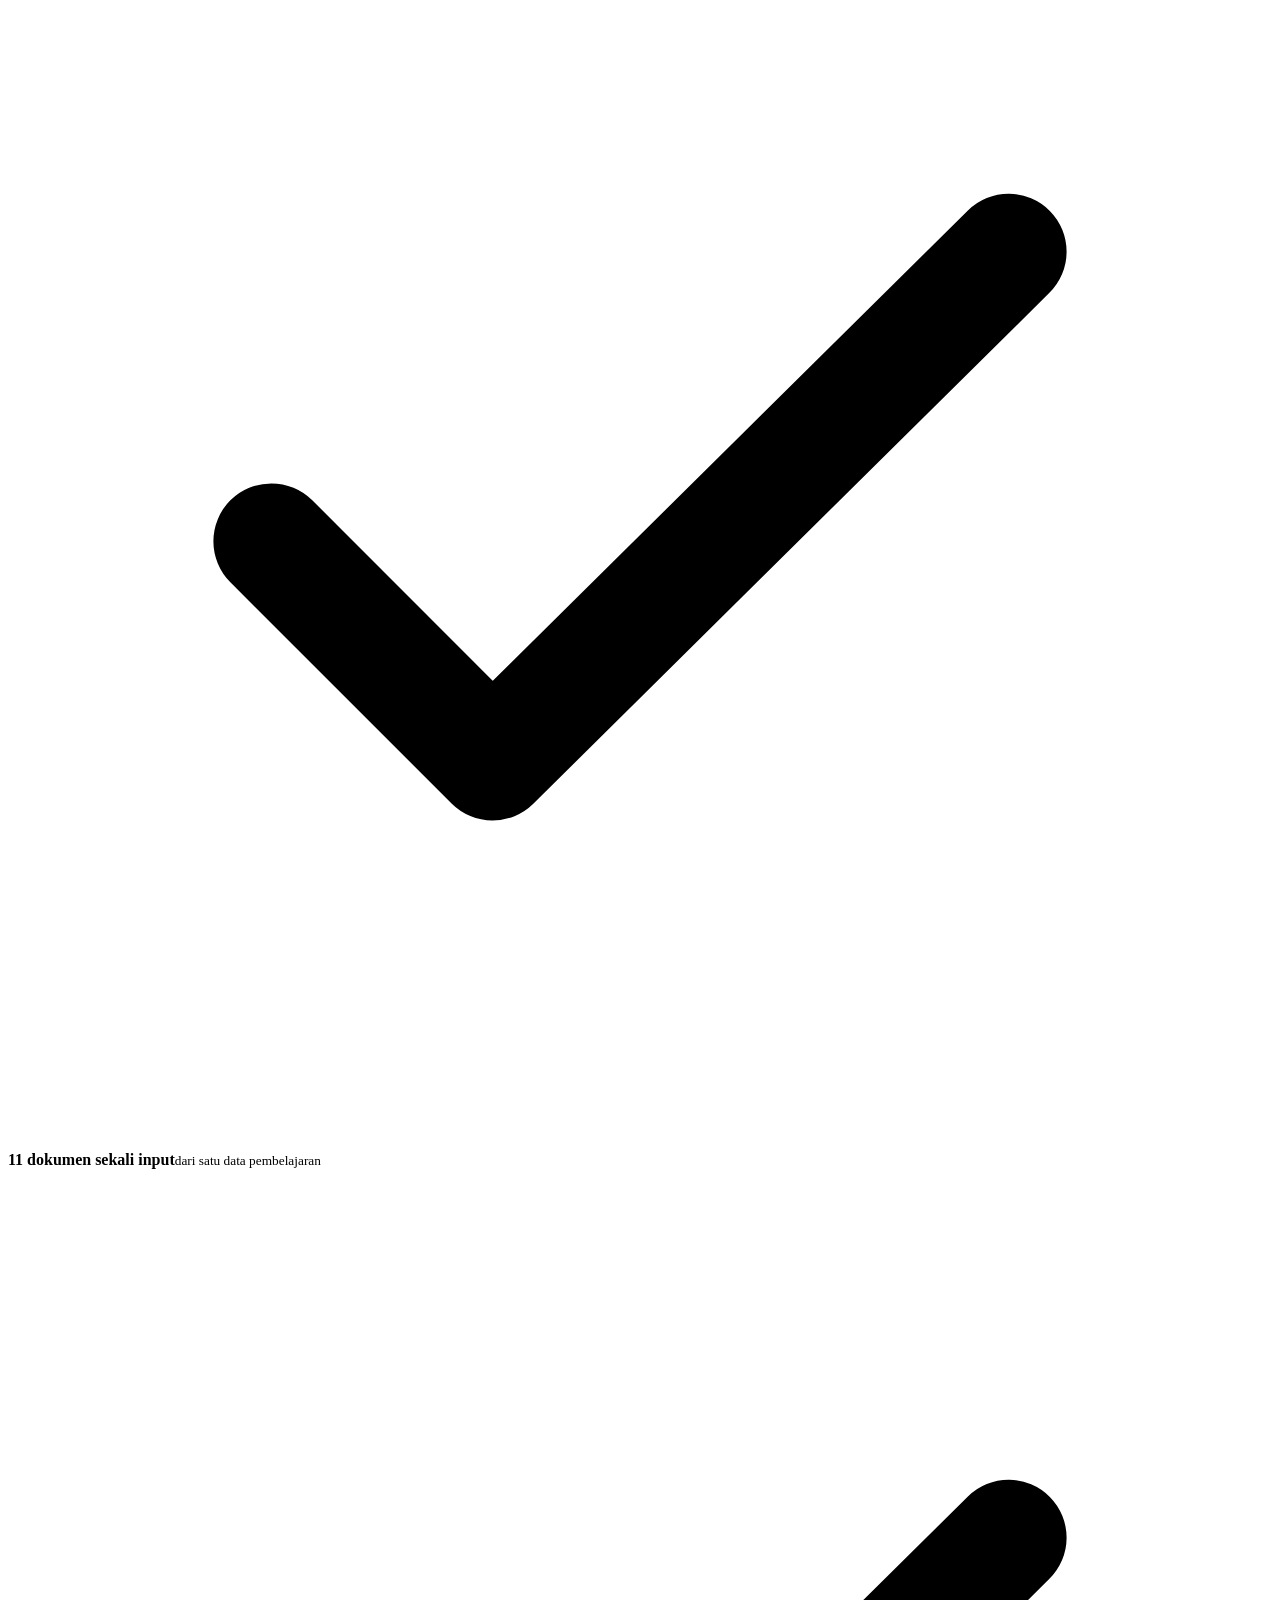
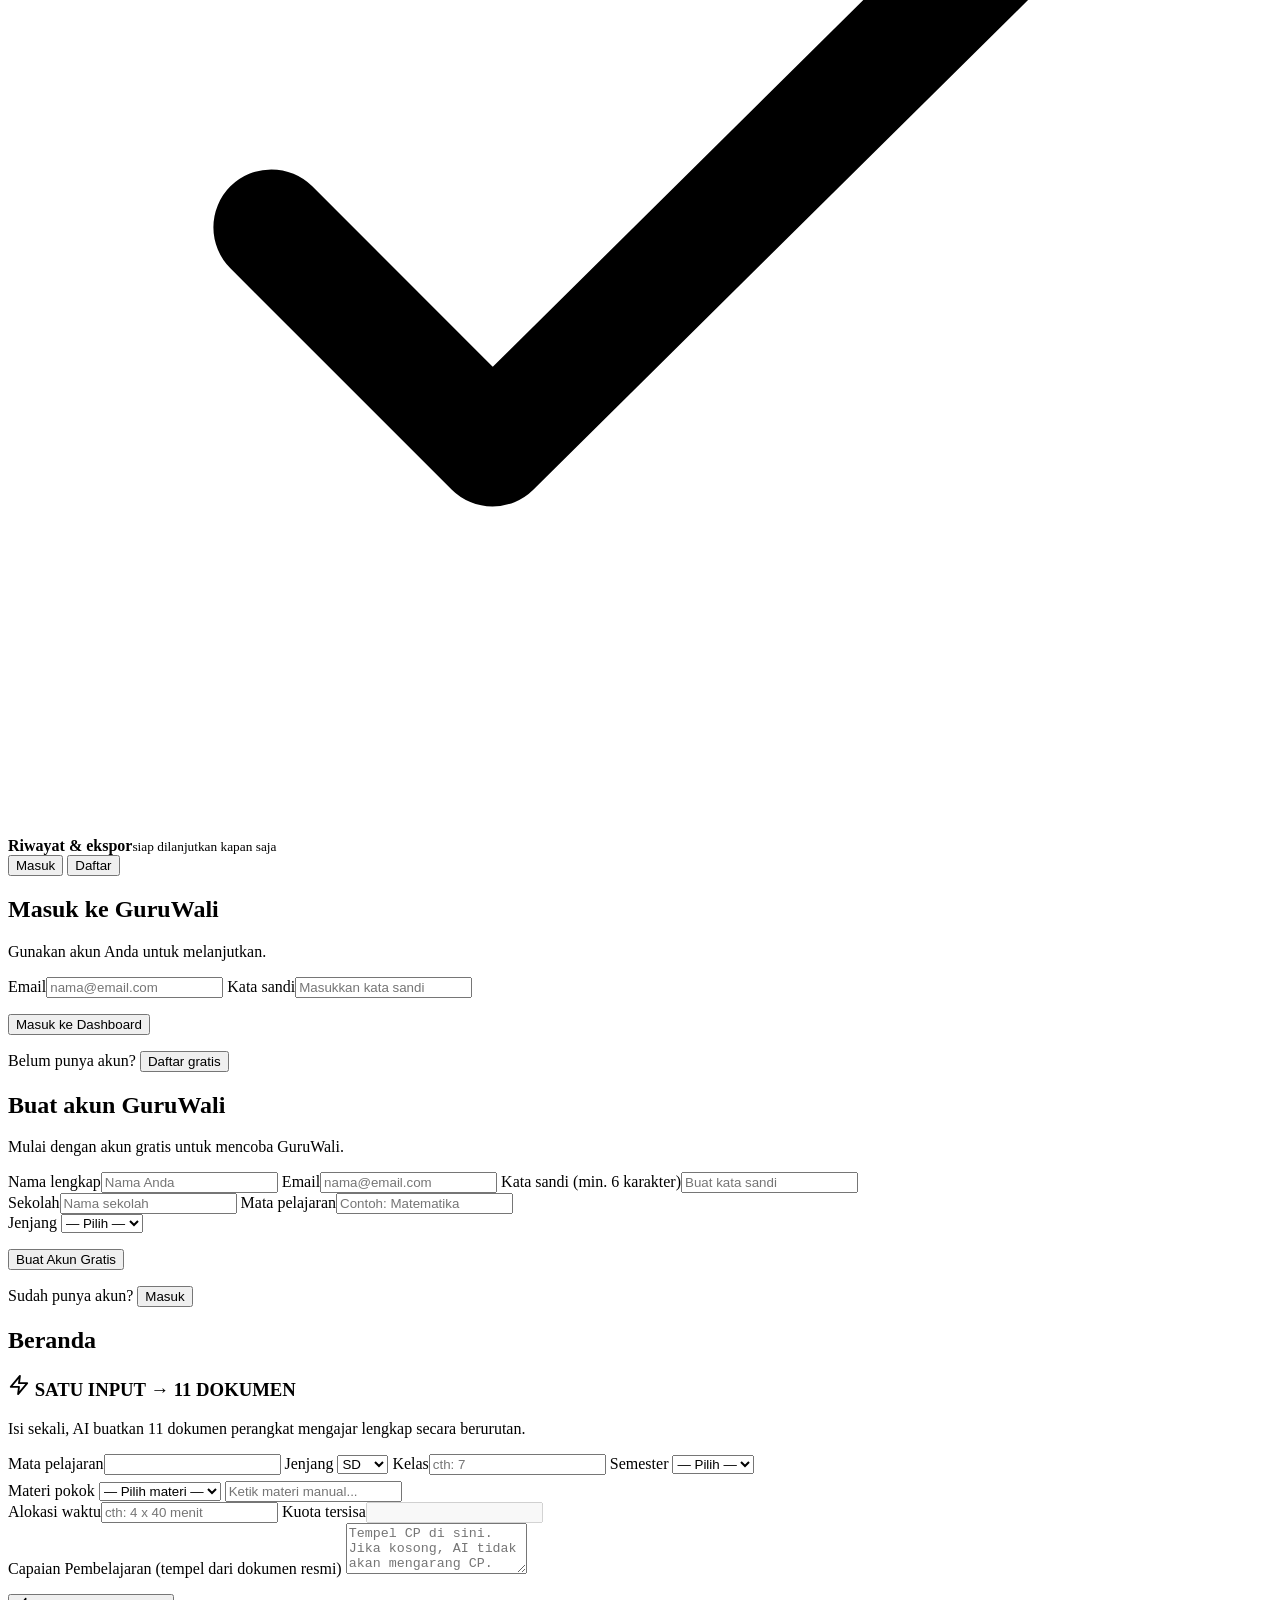
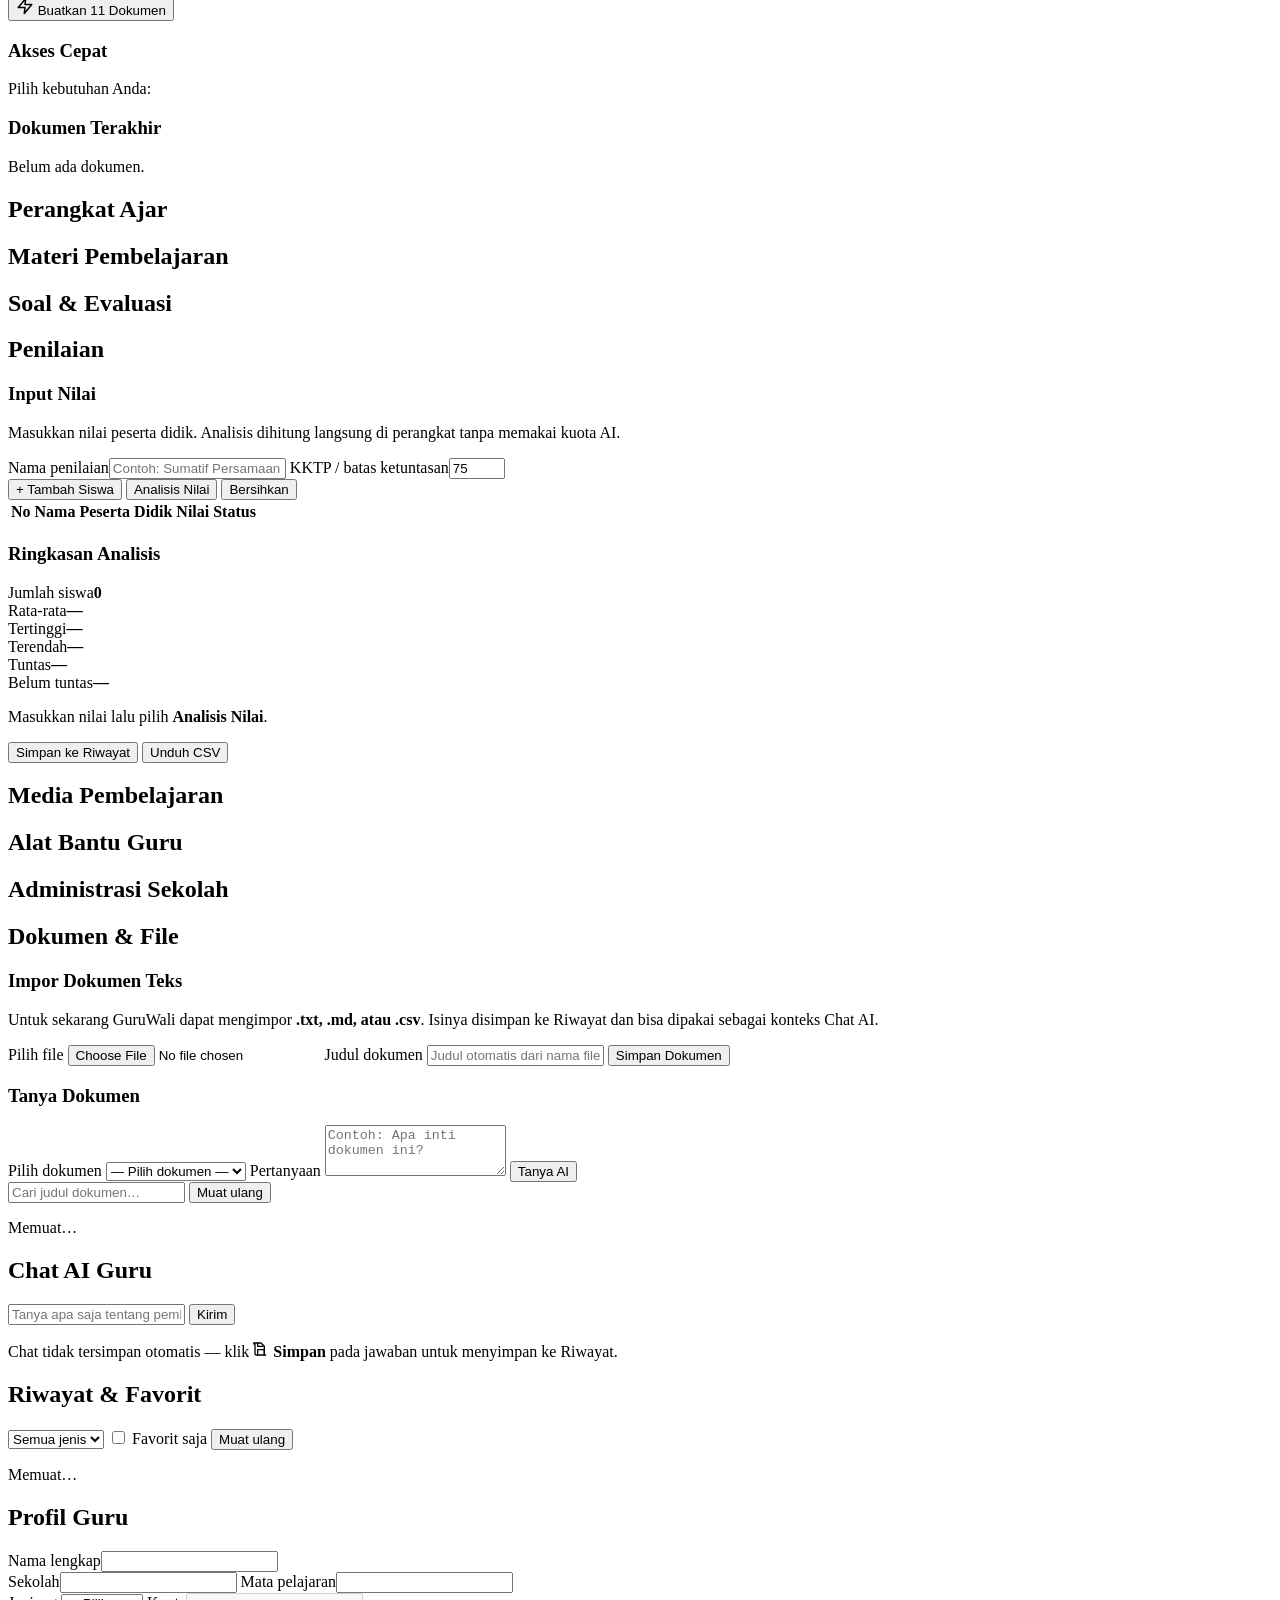
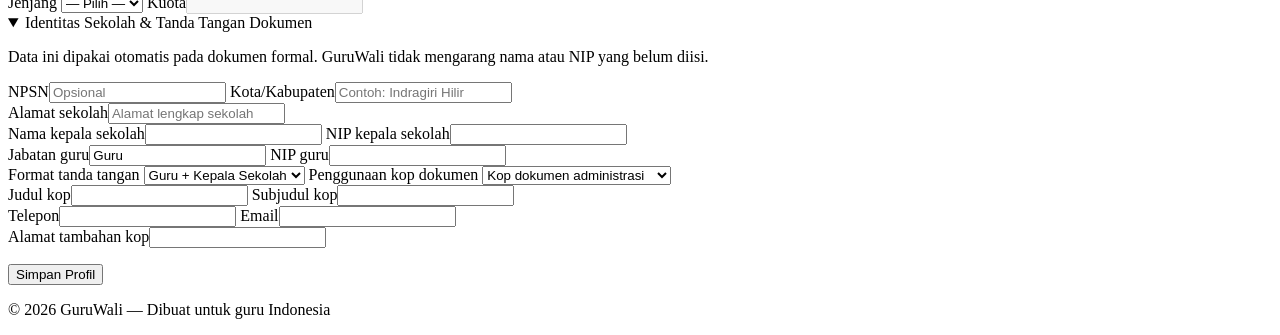
==== commit 0e8de06d: "feat: add school letterhead settings" ====
--- a/frontend/app.html
+++ b/frontend/app.html
@@ -299,6 +299,22 @@
             <option value="tanpa">Tanpa tanda tangan</option>
           </select>
         </label>
+        <label>Penggunaan kop dokumen
+          <select id="pfKopMode">
+            <option value="admin">Kop dokumen administrasi</option>
+            <option value="semua">Kop semua dokumen formal</option>
+            <option value="tanpa">Tanpa kop</option>
+          </select>
+        </label>
+        <div class="form-row">
+          <label>Judul kop<input type="text" id="pfKopJudul" maxlength="200"></label>
+          <label>Subjudul kop<input type="text" id="pfKopSubjudul" maxlength="200"></label>
+        </div>
+        <div class="form-row">
+          <label>Telepon<input type="text" id="pfKopTelp" maxlength="60"></label>
+          <label>Email<input type="text" id="pfKopEmail" maxlength="120"></label>
+        </div>
+        <label>Alamat tambahan kop<input type="text" id="pfKopWebsite" maxlength="160"></label>
       </details>
       <p class="form-msg" id="pfMsg"></p>
       <button class="btn btn-primary" type="submit">Simpan Profil</button>
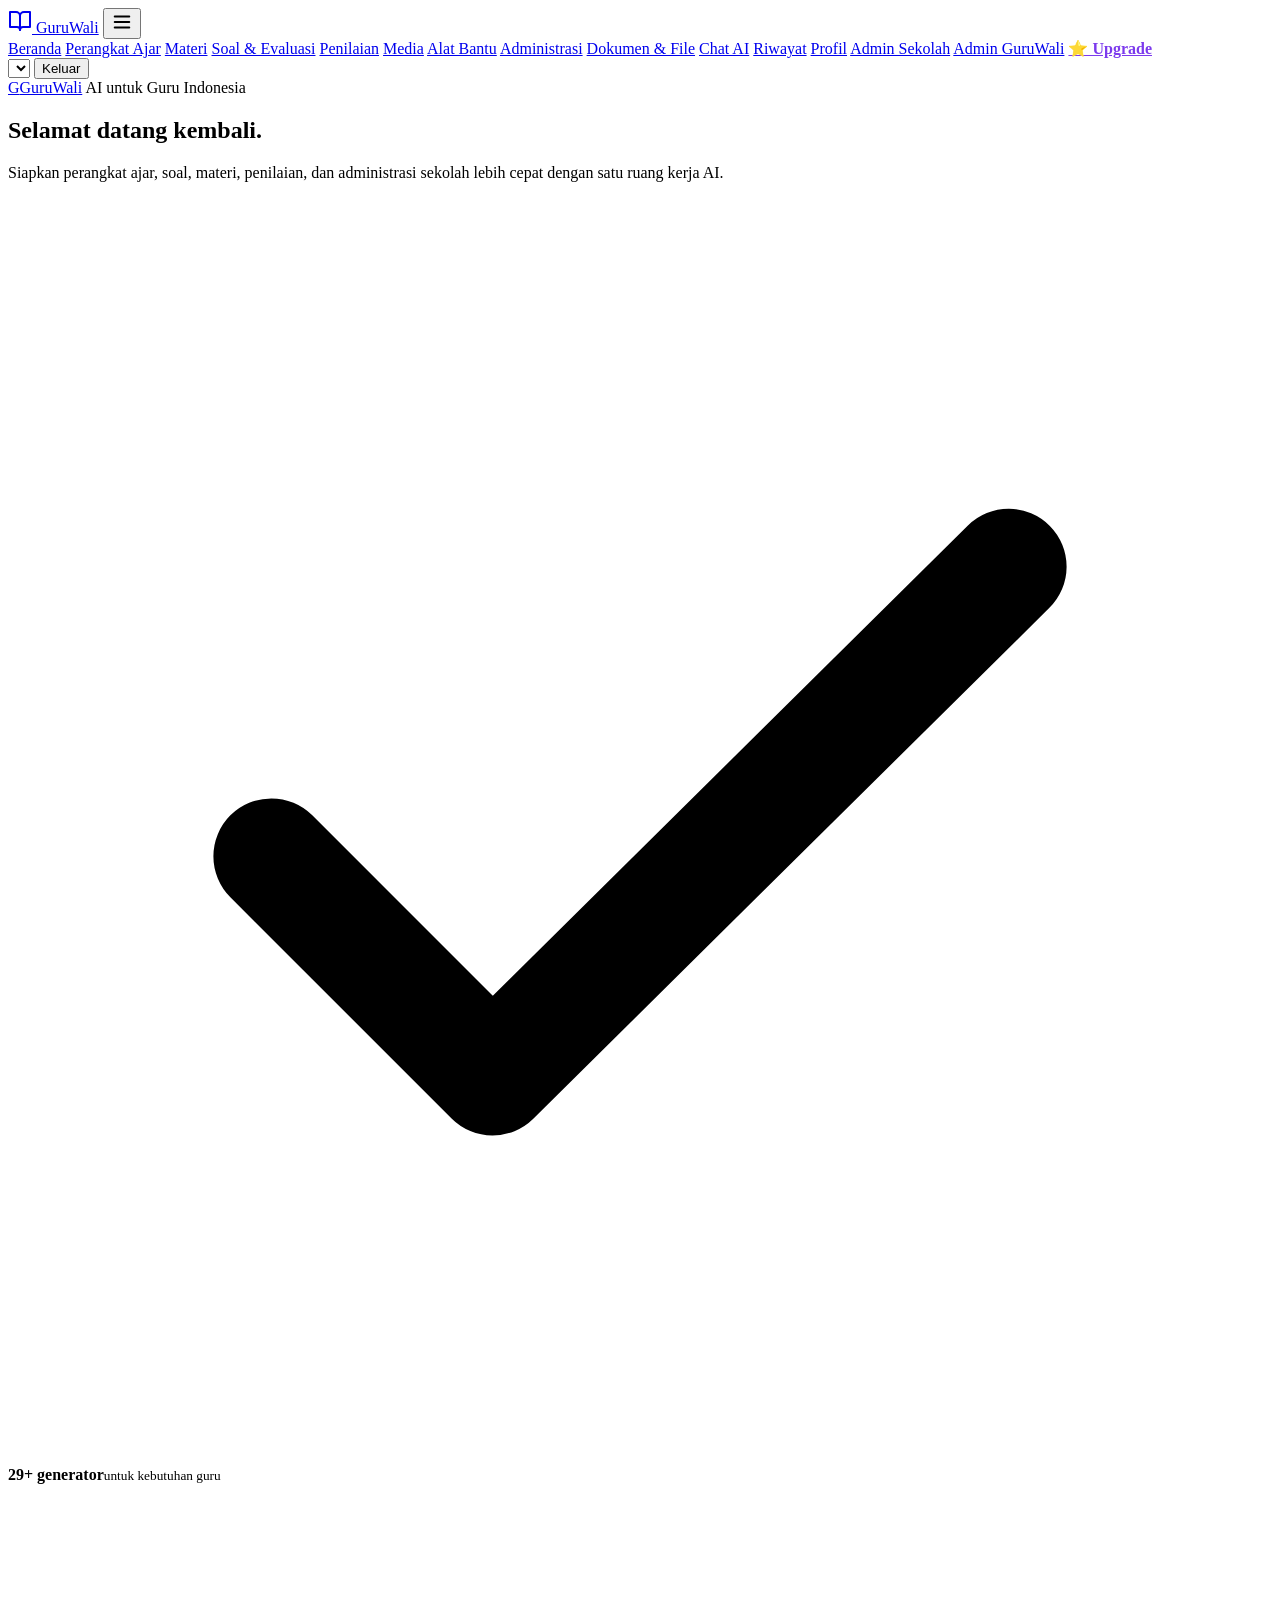
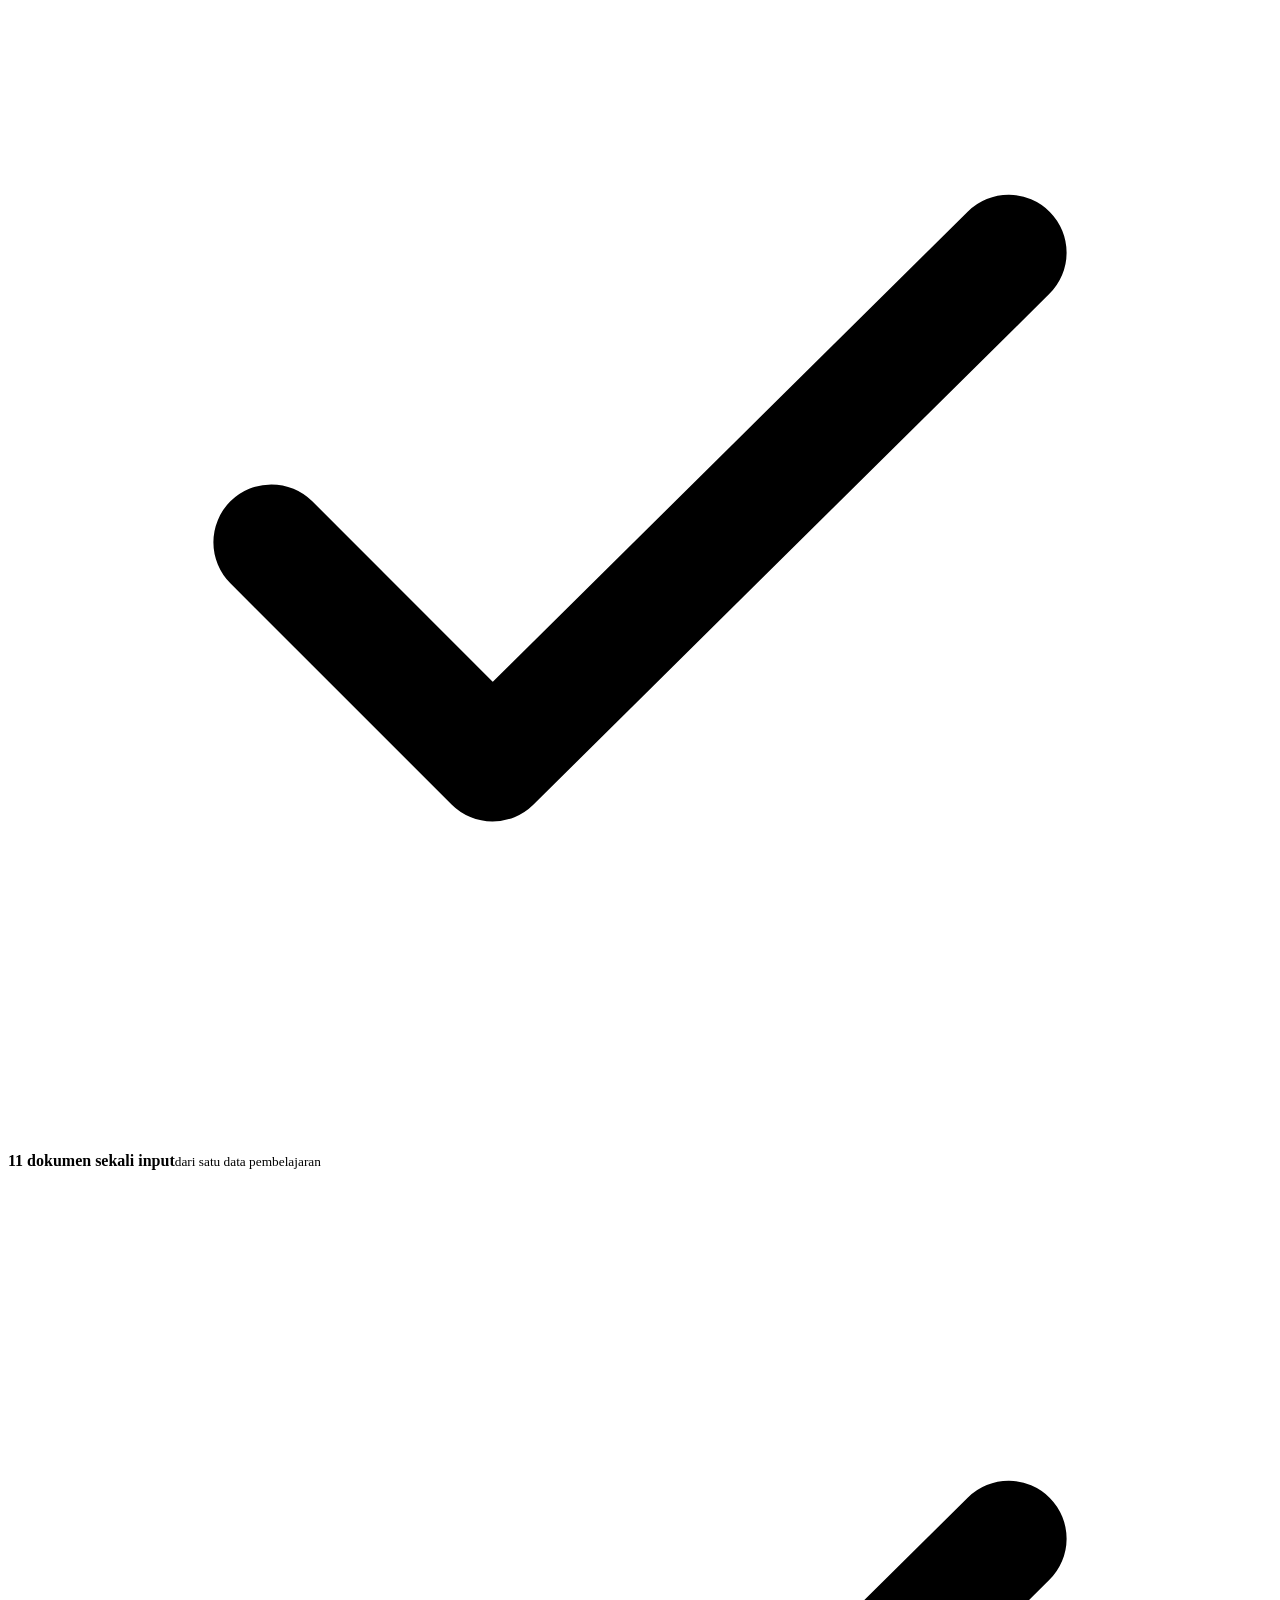
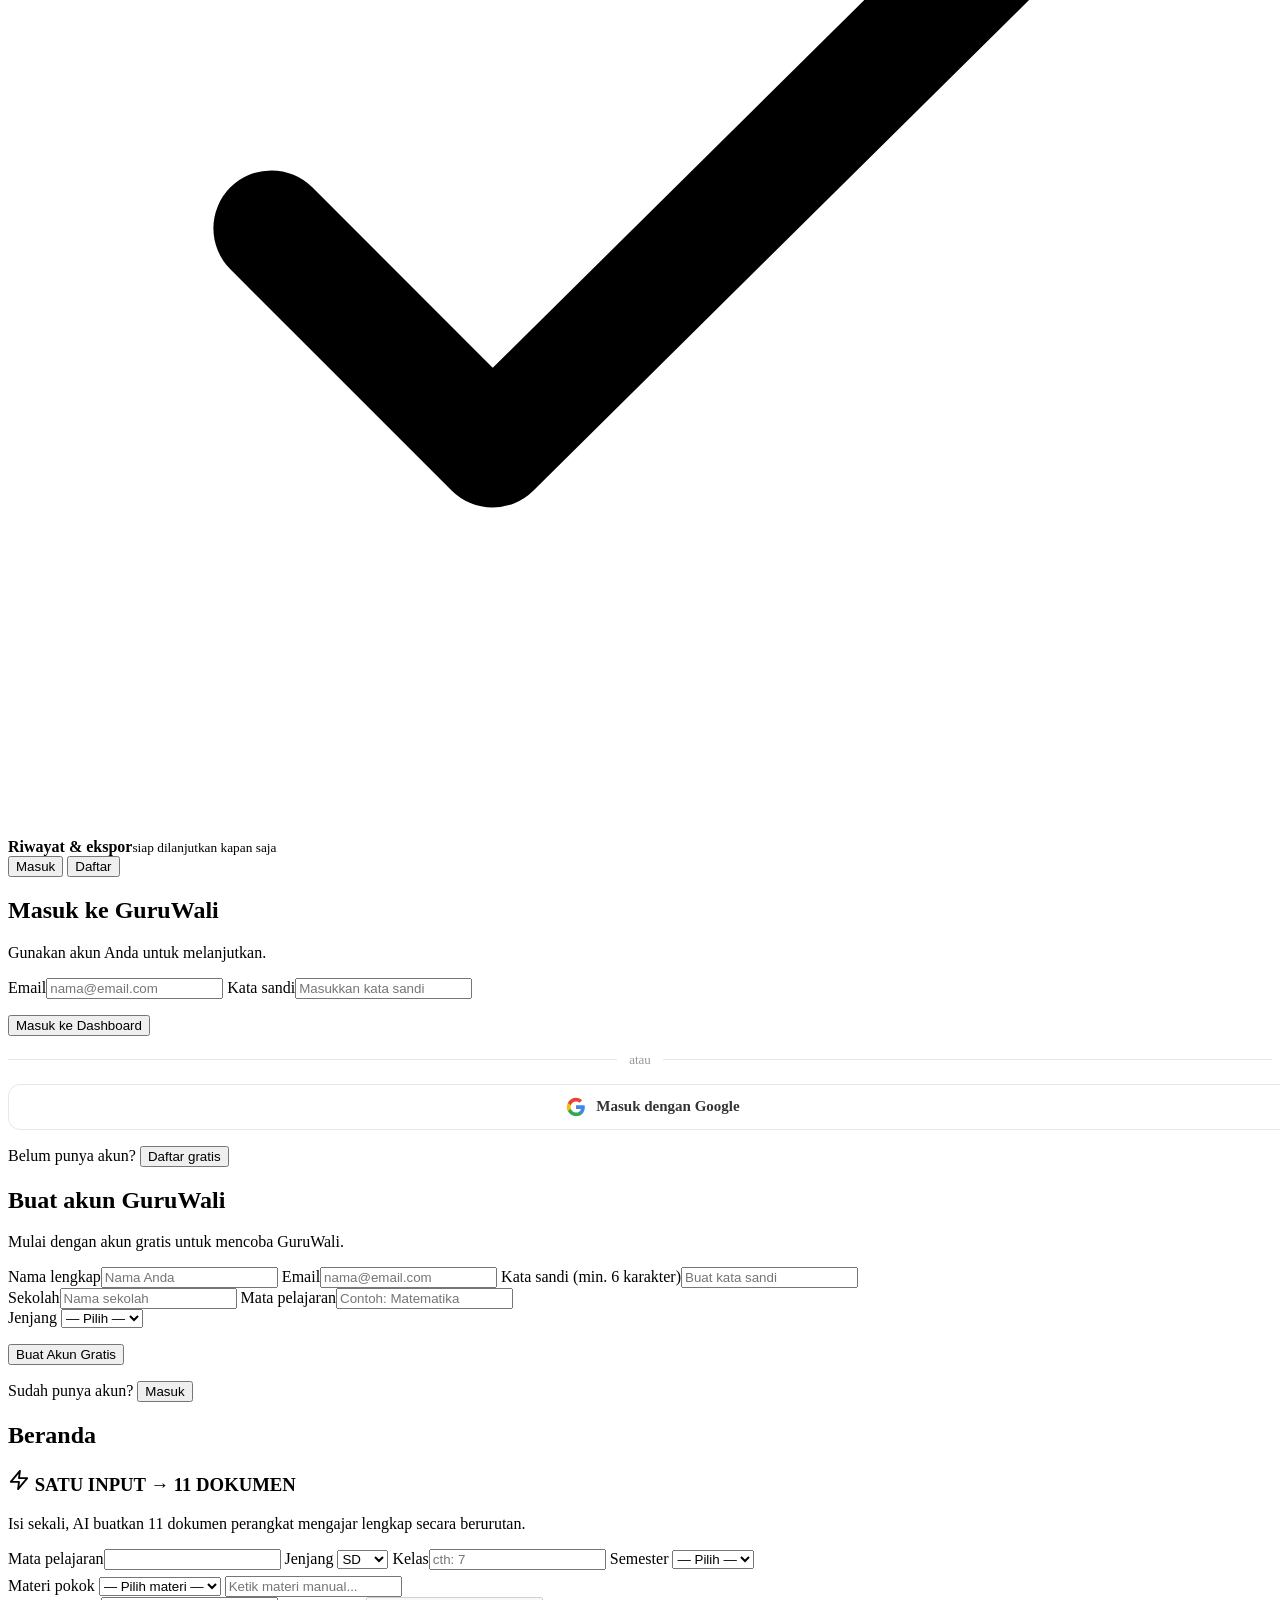
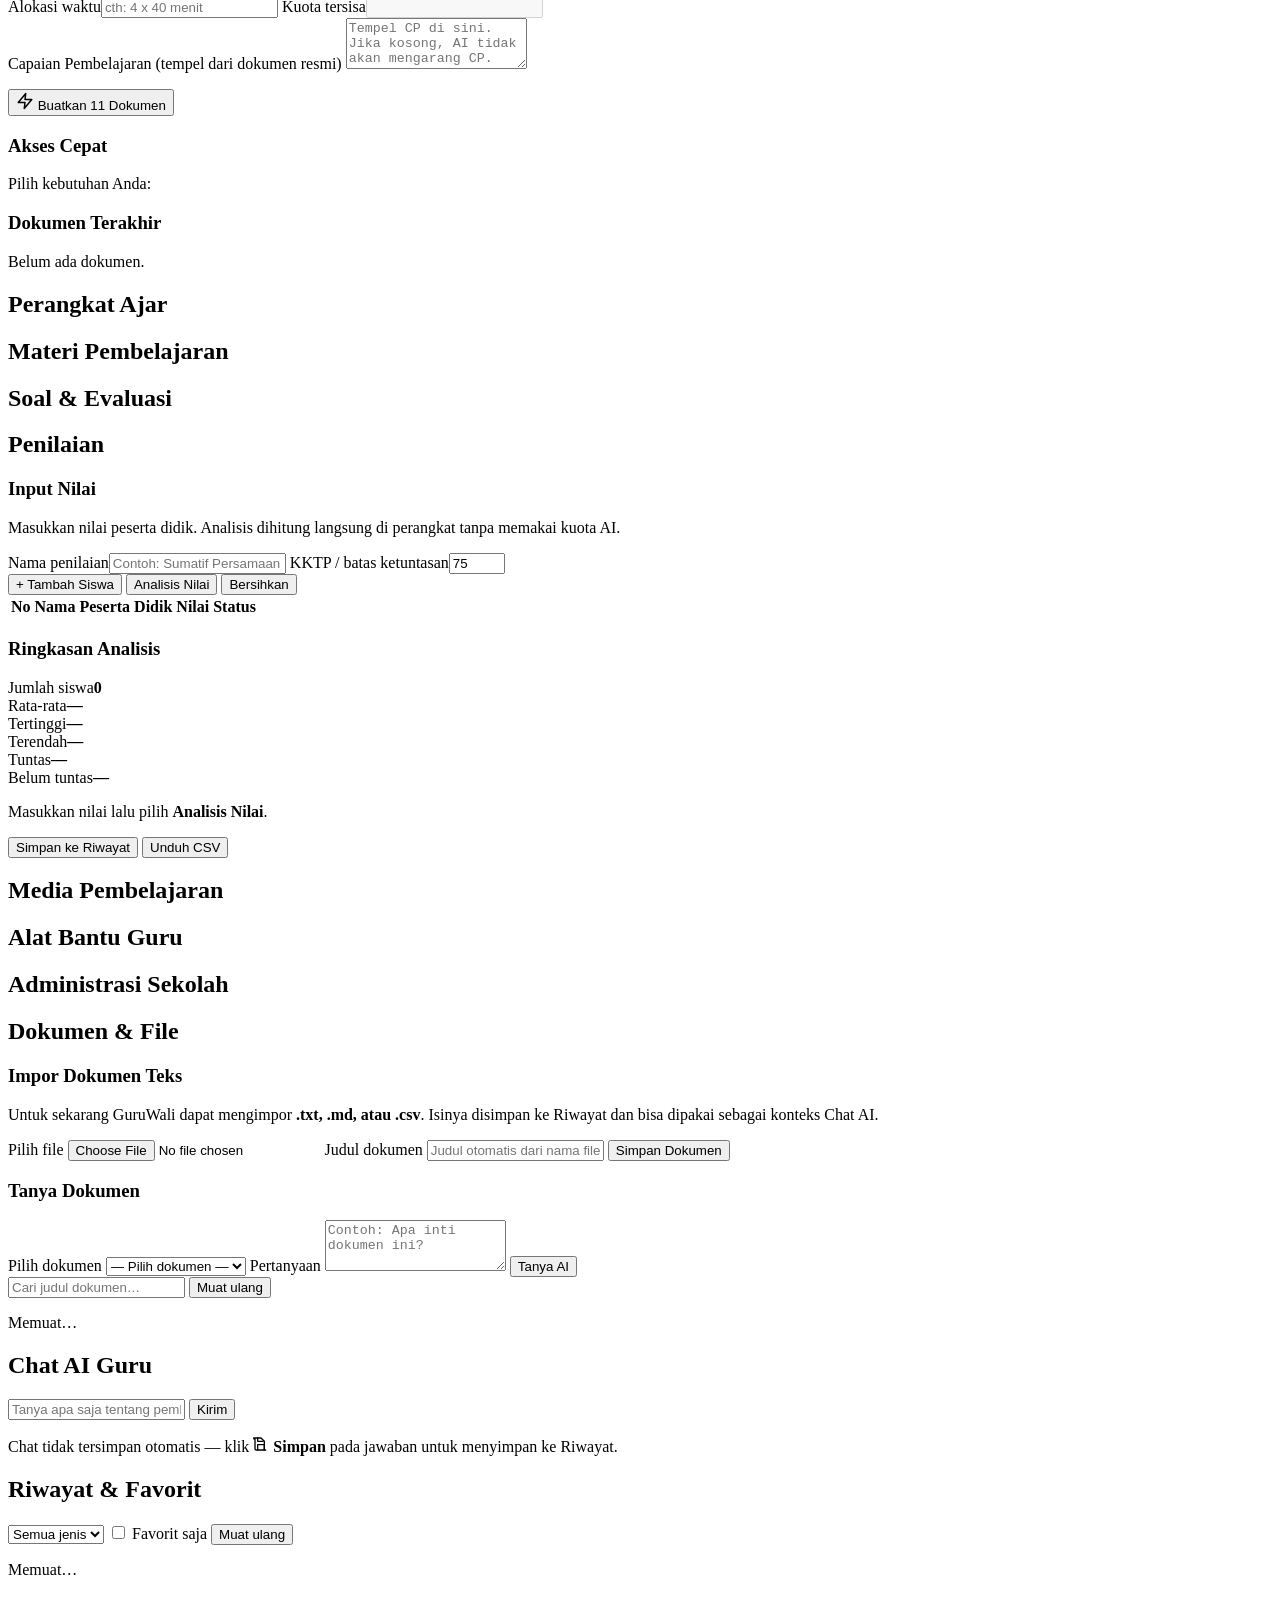
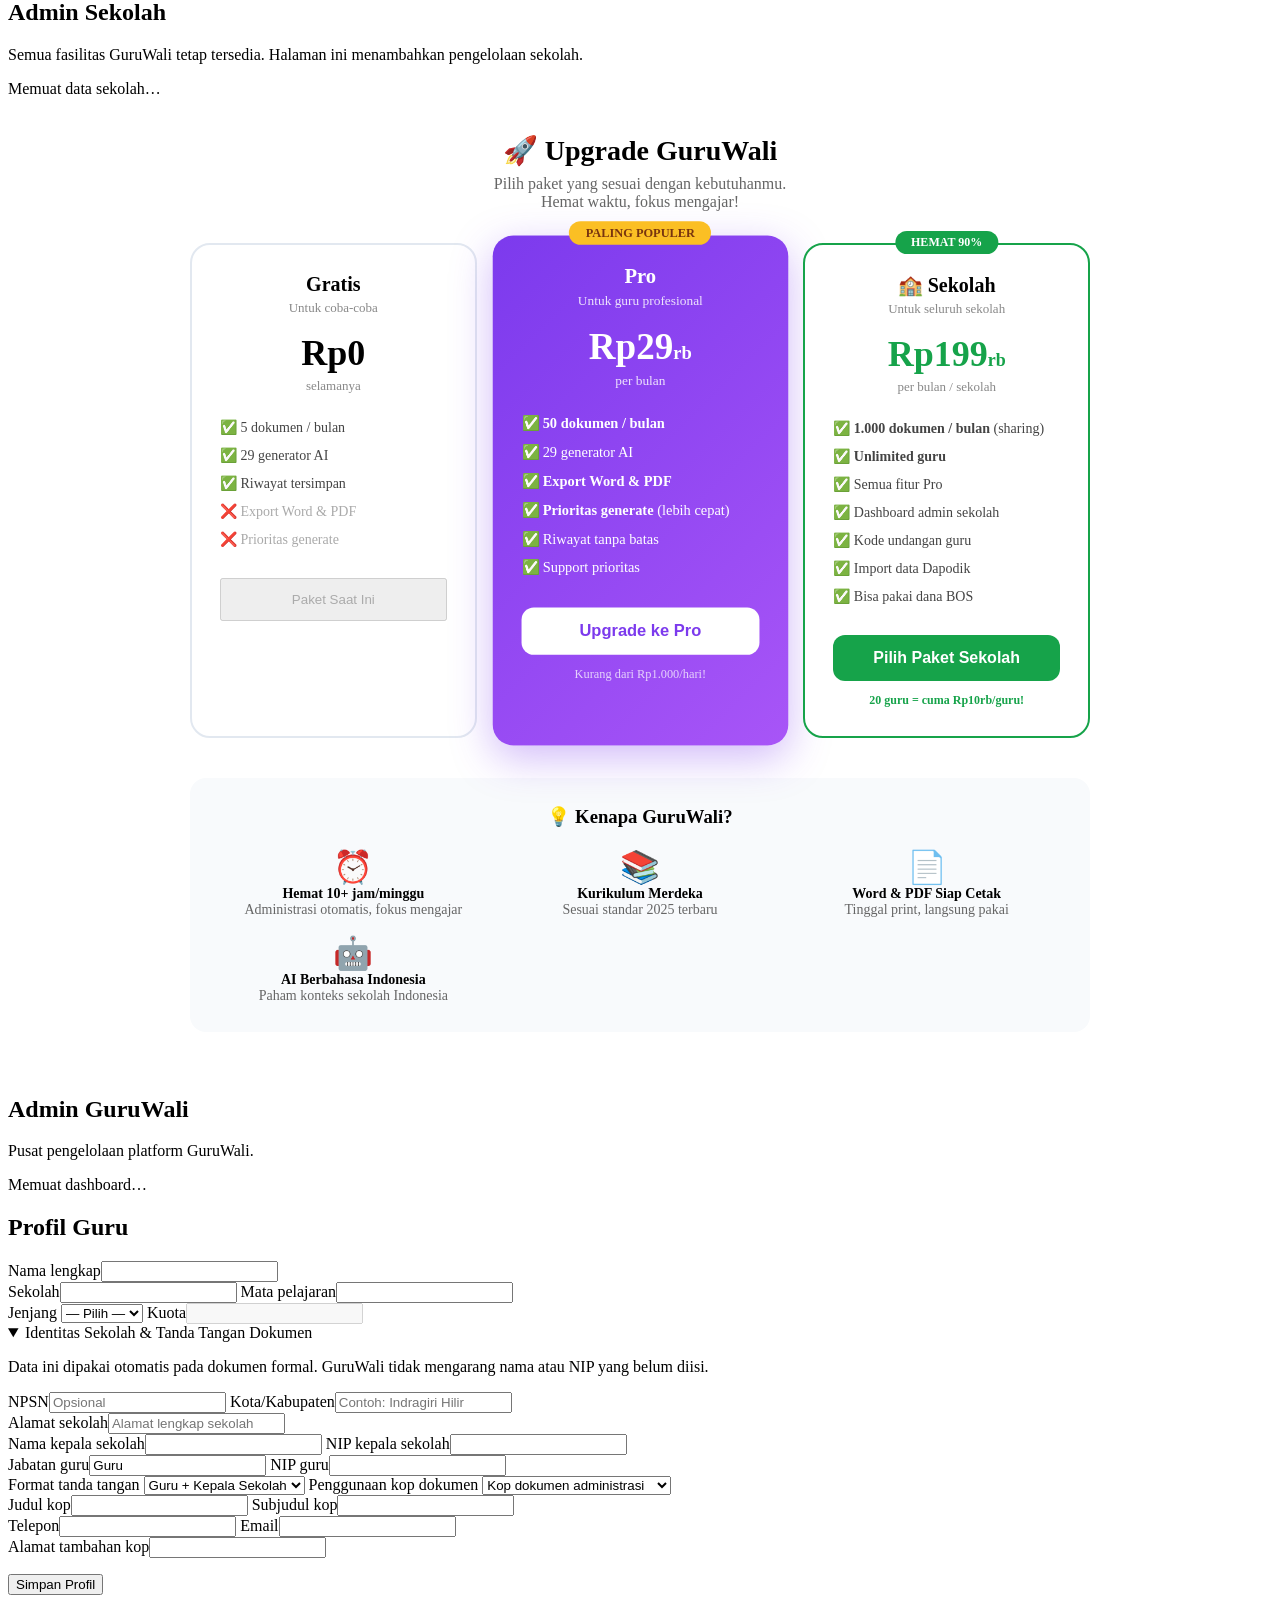
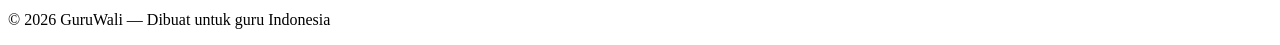
==== commit 0eeac6c1: "Update: Google OAuth login, export Pro-only, master CP/TP, panel admin tanpa generate, fix JS" ====
--- a/frontend/app.html
+++ b/frontend/app.html
@@ -6,6 +6,7 @@
 <title>GuruWali — Ruang Kerja AI Guru</title>
 <link rel="stylesheet" href="/css/style.css?v=12">
 <link rel="stylesheet" href="/css/generators.css">
+<link rel="stylesheet" href="/css/admin.css">
 </head>
 <body>
 <header class="topbar">
@@ -25,6 +26,9 @@
       <a href="#chat" data-section="chat">Chat AI</a>
       <a href="#riwayat" data-section="riwayat">Riwayat</a>
       <a href="#profil" data-section="profil">Profil</a>
+      <a href="#school-admin" data-section="school-admin" id="navSchoolAdmin" class="hidden">Admin Sekolah</a>
+      <a href="#platform-admin" data-section="platform-admin" id="navPlatformAdmin" class="hidden">Admin GuruWali</a>
+      <a href="#upgrade" data-section="upgrade" id="navUpgrade" style="color:#7c3aed;font-weight:700">⭐ Upgrade</a>
     </nav>
     <div class="topbar-actions">
       <select id="modelSelect" class="model-select hidden" title="Model AI"></select>
@@ -60,6 +64,11 @@
           <label>Kata sandi<input type="password" id="loginPass" required autocomplete="current-password" placeholder="Masukkan kata sandi"></label>
           <p class="form-msg" id="loginMsg"></p>
           <button class="btn btn-primary btn-block auth-submit" type="submit">Masuk ke Dashboard</button>
+          <div style="display:flex;align-items:center;gap:12px;margin:16px 0;color:#999;font-size:13px"><span style="flex:1;height:1px;background:#e2e8f0"></span>atau<span style="flex:1;height:1px;background:#e2e8f0"></span></div>
+          <a href="/api/auth/google" style="display:flex;align-items:center;justify-content:center;gap:10px;width:100%;padding:12px;border:1.5px solid #e2e8f0;border-radius:12px;background:#fff;text-decoration:none;color:#333;font-weight:600;font-size:15px">
+            <svg width="20" height="20" viewBox="0 0 24 24"><path fill="#4285F4" d="M22.56 12.25c0-.78-.07-1.53-.2-2.25H12v4.26h5.92c-.26 1.37-1.04 2.53-2.21 3.31v2.77h3.57c2.08-1.92 3.28-4.74 3.28-8.09z"/><path fill="#34A853" d="M12 23c2.97 0 5.46-.98 7.28-2.66l-3.57-2.77c-.98.66-2.23 1.06-3.71 1.06-2.86 0-5.29-1.93-6.16-4.53H2.18v2.84C3.99 20.53 7.7 23 12 23z"/><path fill="#FBBC05" d="M5.84 14.1c-.22-.66-.35-1.36-.35-2.1s.13-1.44.35-2.1V7.06H2.18C1.43 8.55 1 10.22 1 12s.43 3.45 1.18 4.94l3.66-2.84z"/><path fill="#EA4335" d="M12 5.38c1.62 0 3.06.56 4.21 1.64l3.15-3.15C17.45 2.09 14.97 1 12 1 7.7 1 3.99 3.47 2.18 7.06l3.66 2.84c.87-2.6 3.3-4.52 6.16-4.52z"/></svg>
+            Masuk dengan Google
+          </a>
           <p class="auth-note">Belum punya akun? <button type="button" class="auth-link" id="switchRegister">Daftar gratis</button></p>
         </form>
         <form id="registerForm" class="auth-form hidden">
@@ -258,6 +267,100 @@
   </section>
 
   <!-- PROFIL -->
+  <section id="sec-school-admin" class="app-section hidden">
+    <div class="admin-shell">
+      <div><h2>Admin Sekolah</h2><p class="muted">Semua fasilitas GuruWali tetap tersedia. Halaman ini menambahkan pengelolaan sekolah.</p></div>
+      <div id="schoolAdminContent"><div class="admin-card"><p class="admin-muted">Memuat data sekolah…</p></div></div>
+    </div>
+  </section>
+
+  <section id="sec-upgrade" class="app-section hidden">
+    <div style="max-width:900px;margin:0 auto;padding:20px 16px">
+      <div style="text-align:center;margin-bottom:32px">
+        <h1 style="font-size:28px;margin:0 0 8px">🚀 Upgrade GuruWali</h1>
+        <p style="color:#666;font-size:16px;margin:0">Pilih paket yang sesuai dengan kebutuhanmu.<br>Hemat waktu, fokus mengajar!</p>
+      </div>
+      <div style="display:grid;grid-template-columns:repeat(auto-fit,minmax(260px,1fr));gap:20px">
+
+        <!-- GRATIS -->
+        <div style="background:#fff;border:2px solid #e2e8f0;border-radius:20px;padding:28px;text-align:center">
+          <h3 style="margin:0 0 4px;font-size:20px">Gratis</h3>
+          <p style="color:#888;font-size:13px;margin:0 0 16px">Untuk coba-coba</p>
+          <p style="font-size:36px;font-weight:800;margin:0 0 4px">Rp0</p>
+          <p style="color:#888;font-size:13px;margin:0 0 20px">selamanya</p>
+          <ul style="text-align:left;font-size:14px;color:#444;list-style:none;padding:0;margin:0 0 24px;line-height:2">
+            <li>✅ 5 dokumen / bulan</li>
+            <li>✅ 29 generator AI</li>
+            <li>✅ Riwayat tersimpan</li>
+            <li>❌ <span style="color:#aaa">Export Word & PDF</span></li>
+            <li>❌ <span style="color:#aaa">Prioritas generate</span></li>
+          </ul>
+          <button class="btn btn-ghost" style="width:100%;padding:12px" disabled>Paket Saat Ini</button>
+        </div>
+
+        <!-- PRO -->
+        <div style="background:linear-gradient(135deg,#7c3aed,#a855f7);border-radius:20px;padding:28px;text-align:center;color:#fff;position:relative;transform:scale(1.03);box-shadow:0 12px 40px rgba(124,58,237,.35)">
+          <span style="position:absolute;top:-14px;left:50%;transform:translateX(-50%);background:#fbbf24;color:#78350f;font-size:12px;font-weight:800;padding:4px 16px;border-radius:20px">PALING POPULER</span>
+          <h3 style="margin:0 0 4px;font-size:20px;color:#fff">Pro</h3>
+          <p style="font-size:13px;margin:0 0 16px;opacity:.85">Untuk guru profesional</p>
+          <p style="font-size:36px;font-weight:800;margin:0 0 4px">Rp29<span style="font-size:18px">rb</span></p>
+          <p style="font-size:13px;margin:0 0 20px;opacity:.85">per bulan</p>
+          <ul style="text-align:left;font-size:14px;list-style:none;padding:0;margin:0 0 24px;line-height:2">
+            <li>✅ <strong>50 dokumen / bulan</strong></li>
+            <li>✅ 29 generator AI</li>
+            <li>✅ <strong>Export Word & PDF</strong></li>
+            <li>✅ <strong>Prioritas generate</strong> (lebih cepat)</li>
+            <li>✅ Riwayat tanpa batas</li>
+            <li>✅ Support prioritas</li>
+          </ul>
+          <button onclick="GWUpgrade.bayar('pro')" style="width:100%;padding:14px;border:none;border-radius:12px;background:#fff;color:#7c3aed;font-weight:800;font-size:16px;cursor:pointer">Upgrade ke Pro</button>
+          <p style="font-size:12px;margin:12px 0 0;opacity:.75">Kurang dari Rp1.000/hari!</p>
+        </div>
+
+        <!-- SEKOLAH -->
+        <div style="background:#fff;border:2px solid #16a34a;border-radius:20px;padding:28px;text-align:center;position:relative">
+          <span style="position:absolute;top:-14px;left:50%;transform:translateX(-50%);background:#16a34a;color:#fff;font-size:12px;font-weight:800;padding:4px 16px;border-radius:20px">HEMAT 90%</span>
+          <h3 style="margin:0 0 4px;font-size:20px">🏫 Sekolah</h3>
+          <p style="color:#888;font-size:13px;margin:0 0 16px">Untuk seluruh sekolah</p>
+          <p style="font-size:36px;font-weight:800;margin:0 0 4px;color:#16a34a">Rp199<span style="font-size:18px">rb</span></p>
+          <p style="color:#888;font-size:13px;margin:0 0 20px">per bulan / sekolah</p>
+          <ul style="text-align:left;font-size:14px;color:#444;list-style:none;padding:0;margin:0 0 24px;line-height:2">
+            <li>✅ <strong>1.000 dokumen / bulan</strong> (sharing)</li>
+            <li>✅ <strong>Unlimited guru</strong></li>
+            <li>✅ Semua fitur Pro</li>
+            <li>✅ Dashboard admin sekolah</li>
+            <li>✅ Kode undangan guru</li>
+            <li>✅ Import data Dapodik</li>
+            <li>✅ Bisa pakai dana BOS</li>
+          </ul>
+          <button onclick="GWUpgrade.bayar('sekolah')" style="width:100%;padding:14px;border:none;border-radius:12px;background:#16a34a;color:#fff;font-weight:800;font-size:16px;cursor:pointer">Pilih Paket Sekolah</button>
+          <p style="font-size:12px;margin:12px 0 0;color:#16a34a;font-weight:600">20 guru = cuma Rp10rb/guru!</p>
+        </div>
+      </div>
+
+      <!-- Keuntungan -->
+      <div style="margin-top:40px;background:#f8fafc;border-radius:16px;padding:28px">
+        <h3 style="text-align:center;margin:0 0 20px">💡 Kenapa GuruWali?</h3>
+        <div style="display:grid;grid-template-columns:repeat(auto-fit,minmax(200px,1fr));gap:16px;font-size:14px">
+          <div style="text-align:center"><div style="font-size:32px">⏰</div><strong>Hemat 10+ jam/minggu</strong><br><span style="color:#666">Administrasi otomatis, fokus mengajar</span></div>
+          <div style="text-align:center"><div style="font-size:32px">📚</div><strong>Kurikulum Merdeka</strong><br><span style="color:#666">Sesuai standar 2025 terbaru</span></div>
+          <div style="text-align:center"><div style="font-size:32px">📄</div><strong>Word & PDF Siap Cetak</strong><br><span style="color:#666">Tinggal print, langsung pakai</span></div>
+          <div style="text-align:center"><div style="font-size:32px">🤖</div><strong>AI Berbahasa Indonesia</strong><br><span style="color:#666">Paham konteks sekolah Indonesia</span></div>
+        </div>
+      </div>
+
+      <!-- Pembayaran -->
+      <div id="gw-bayar-box" style="margin-top:24px"></div>
+    </div>
+  </section>
+
+  <section id="sec-platform-admin" class="app-section hidden">
+    <div class="admin-shell">
+      <div><h2>Admin GuruWali</h2><p class="muted">Pusat pengelolaan platform GuruWali.</p></div>
+      <div id="platformAdminContent"><div class="admin-card"><p class="admin-muted">Memuat dashboard…</p></div></div>
+    </div>
+  </section>
+
   <section id="sec-profil" class="app-section hidden">
     <h2>Profil Guru</h2>
     <form id="profileForm" class="form-card">
@@ -330,5 +433,7 @@
 <script src="/js/materi-data.js?v=2"></script>
 <script src="/js/cascade.js?v=2"></script>
 <script src="/js/app.js"></script>
+<script src="/js/school.js"></script>
+<script src="/js/admin.js"></script>
 </body>
 </html>
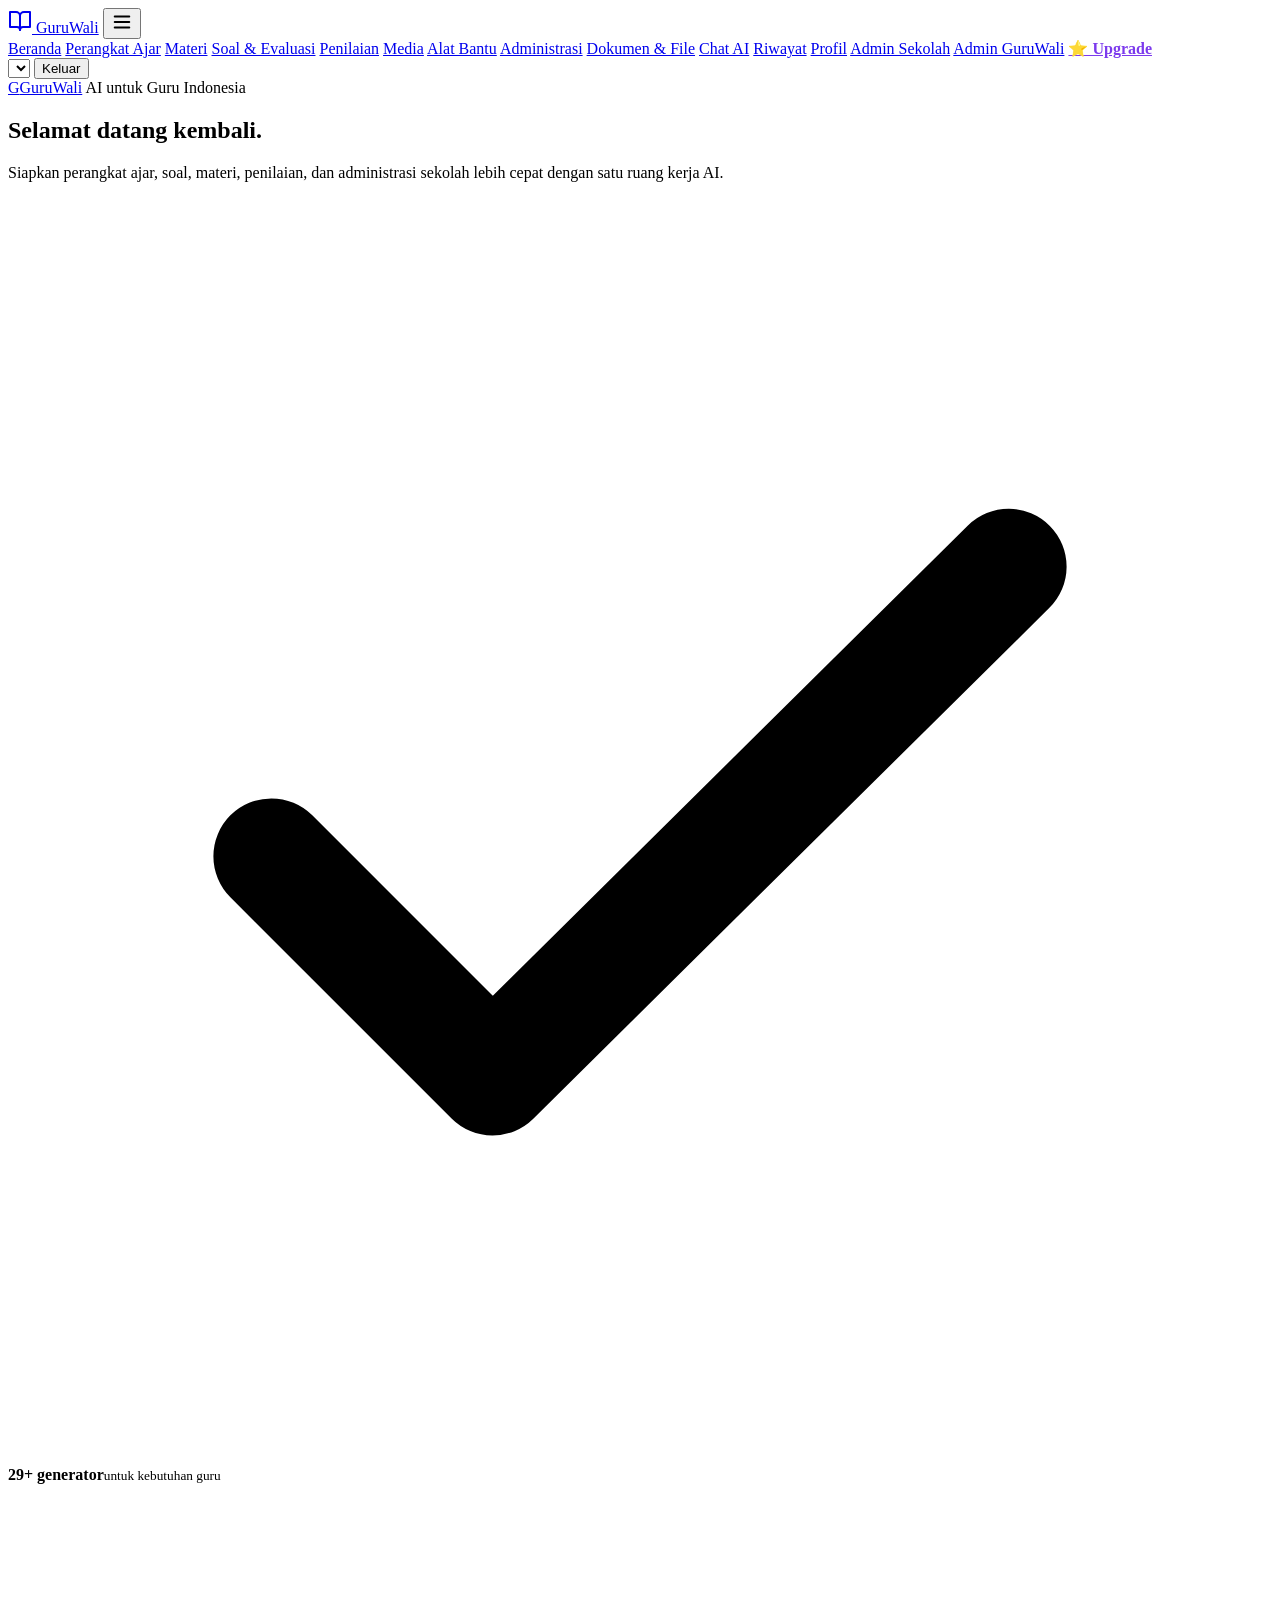
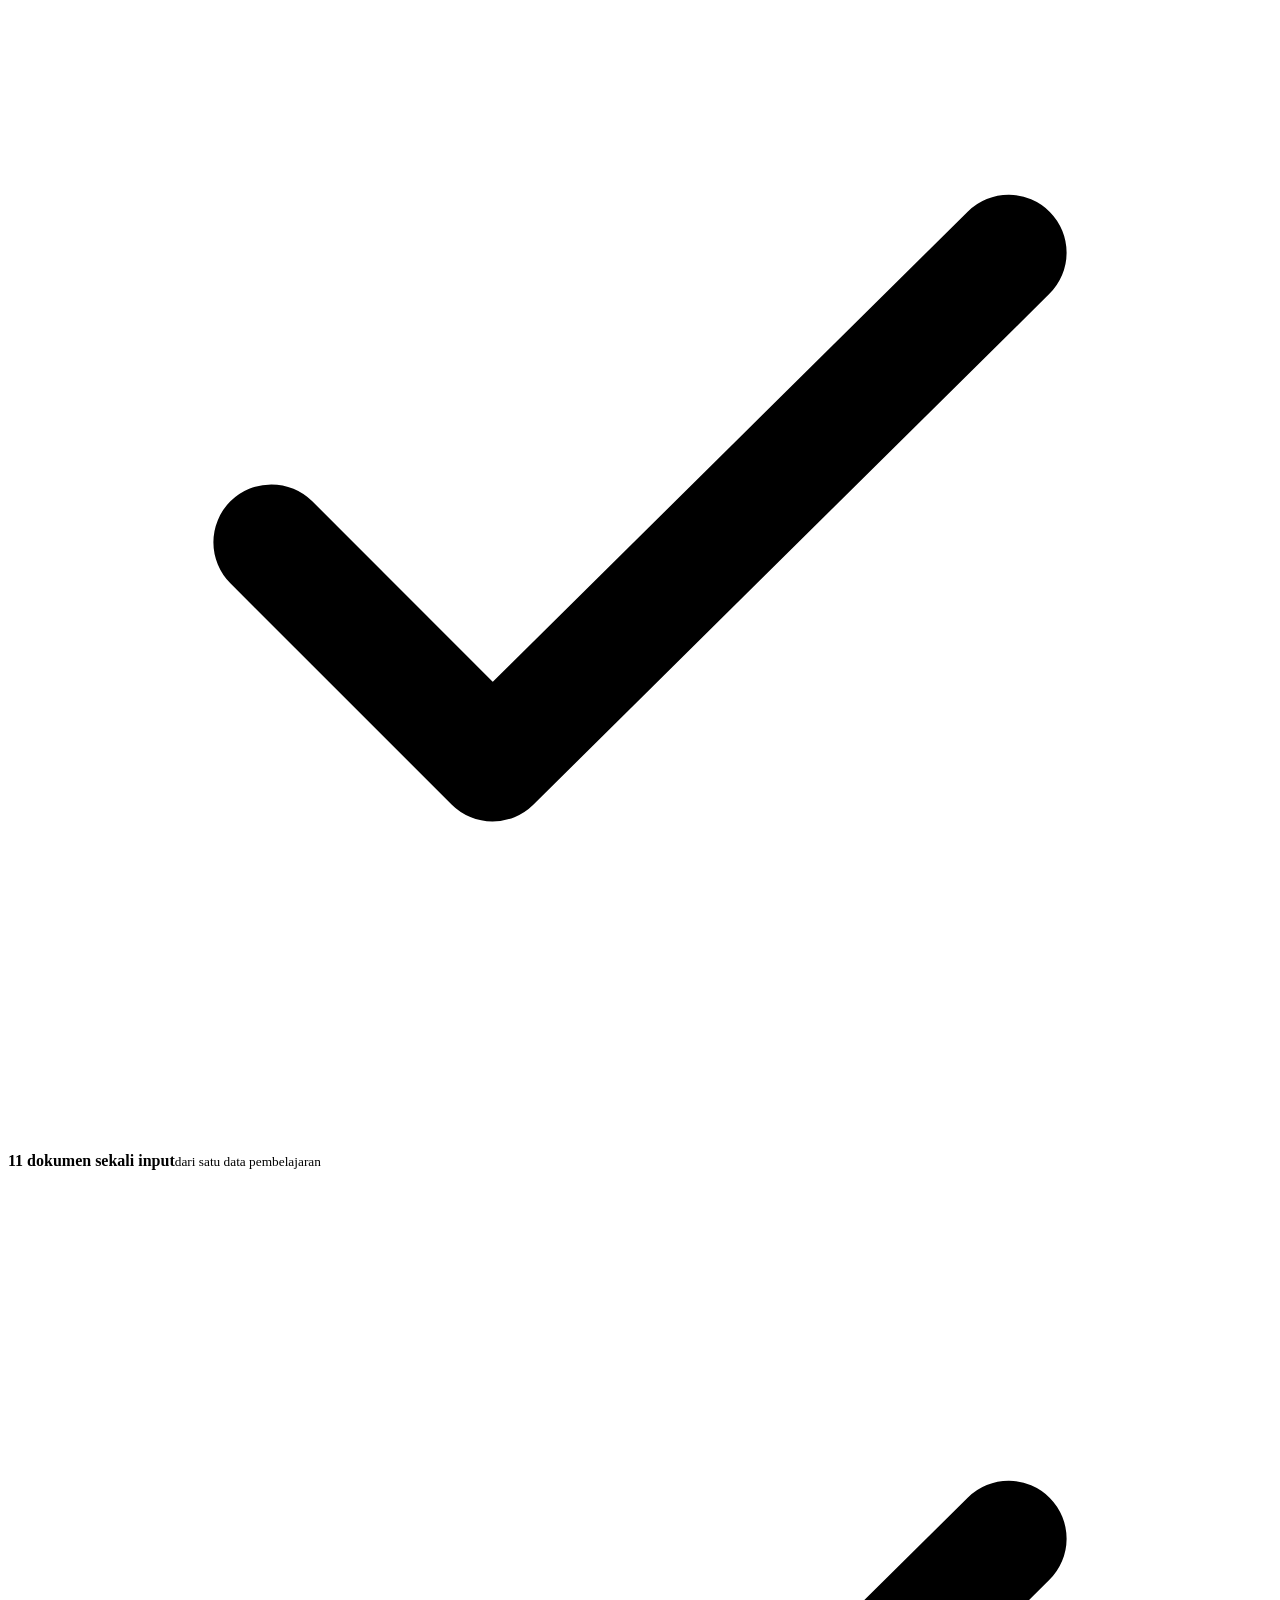
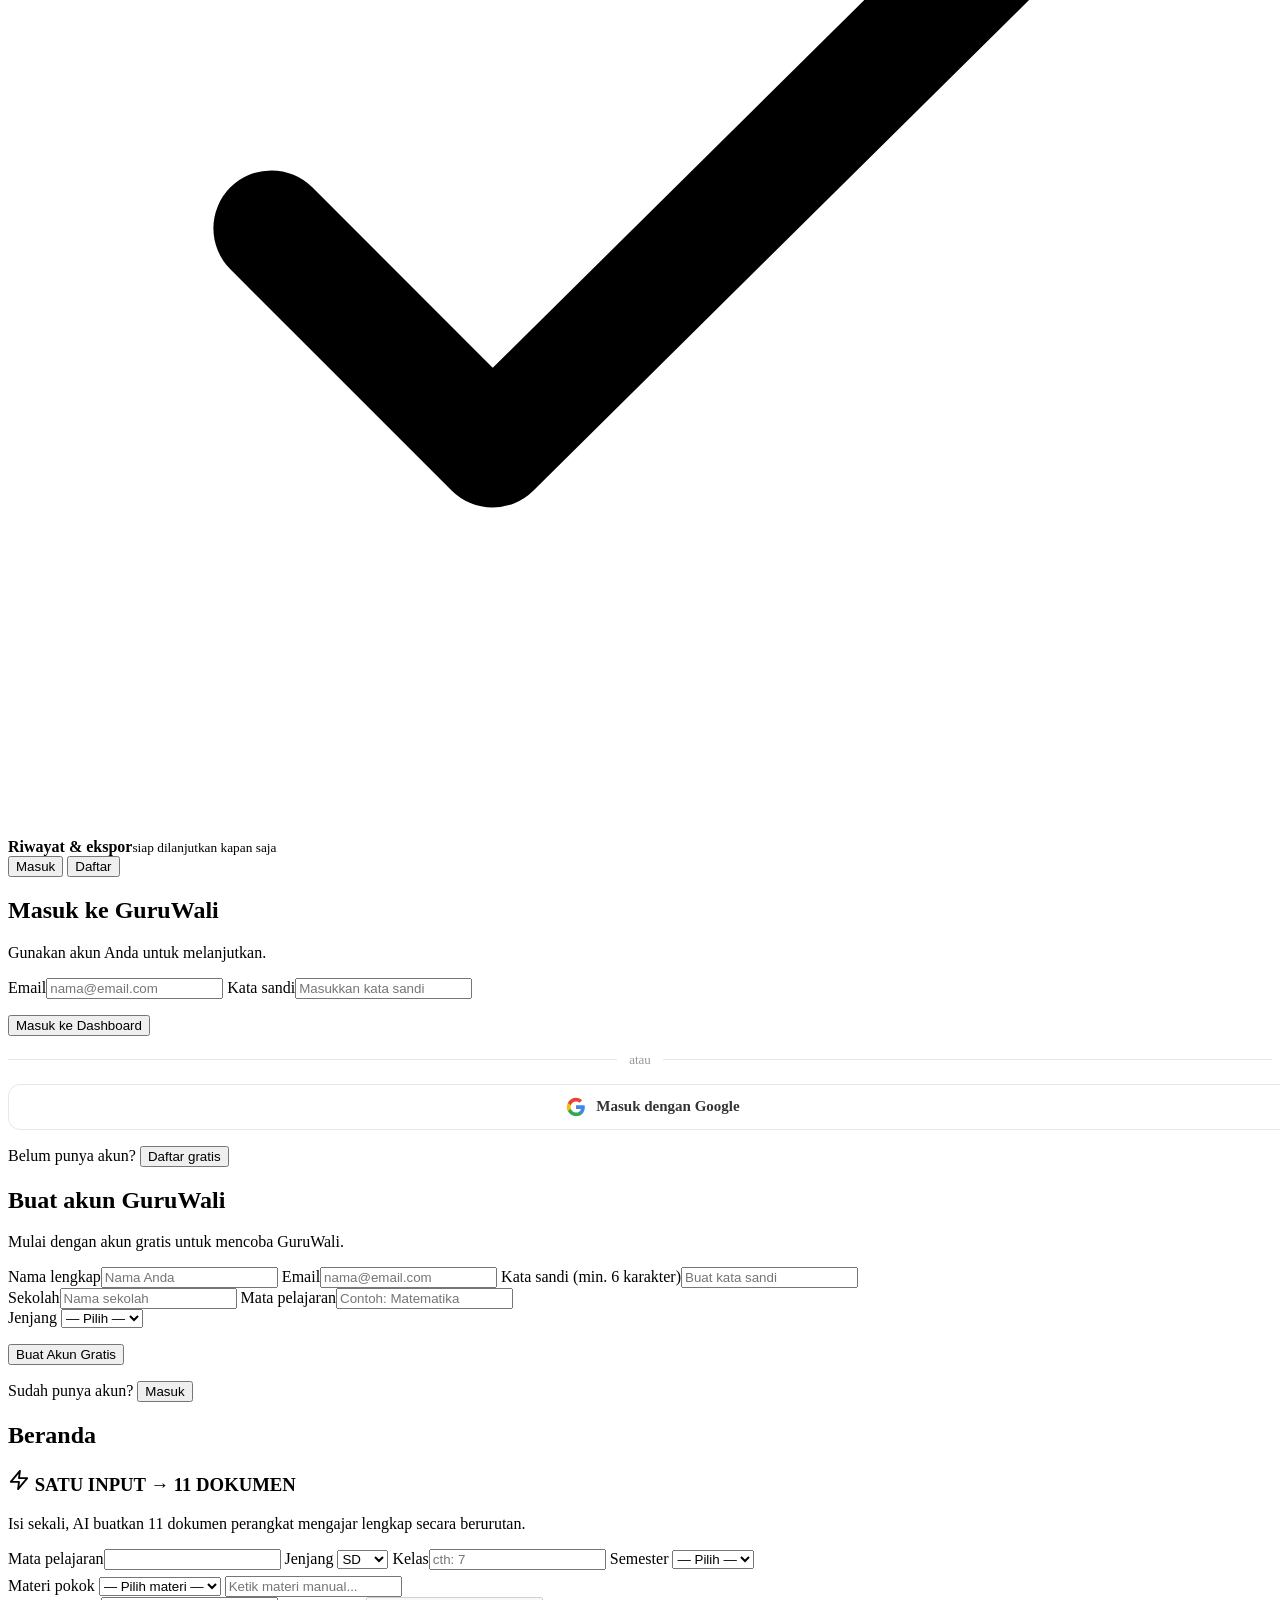
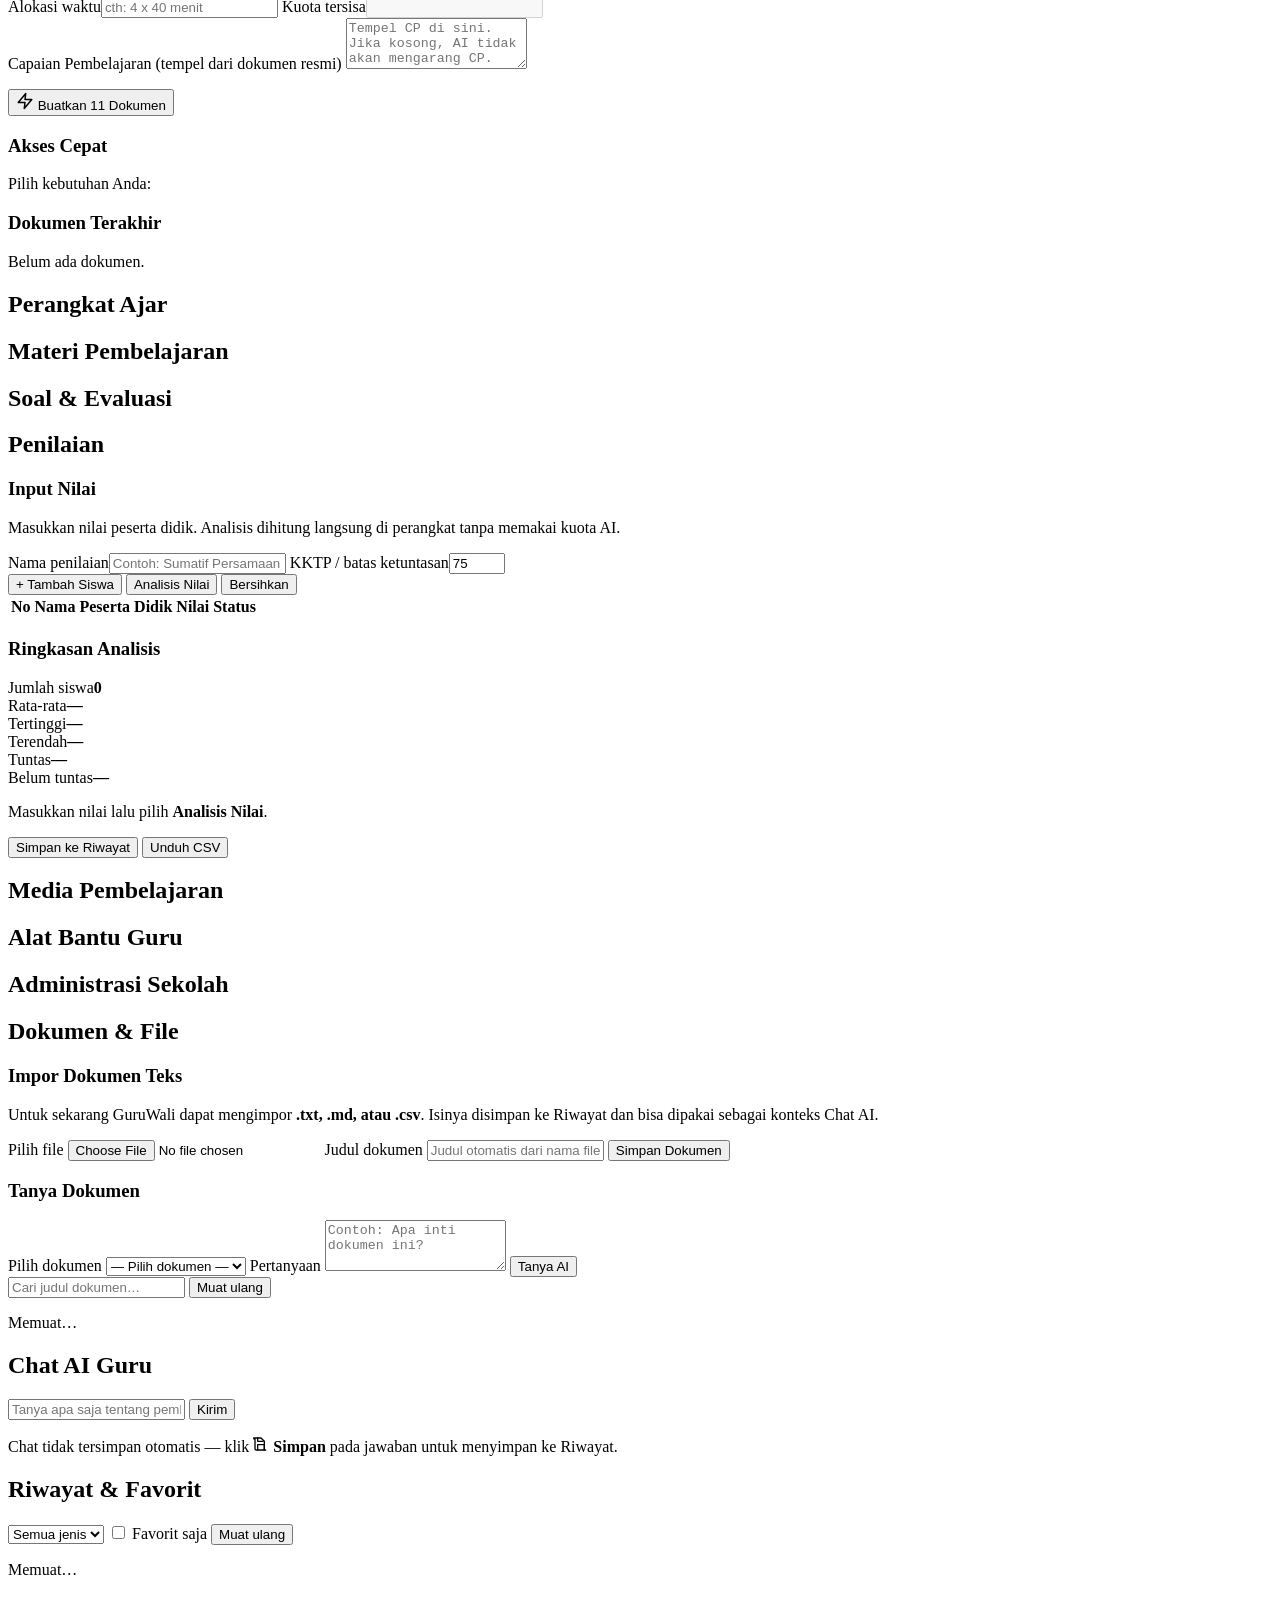
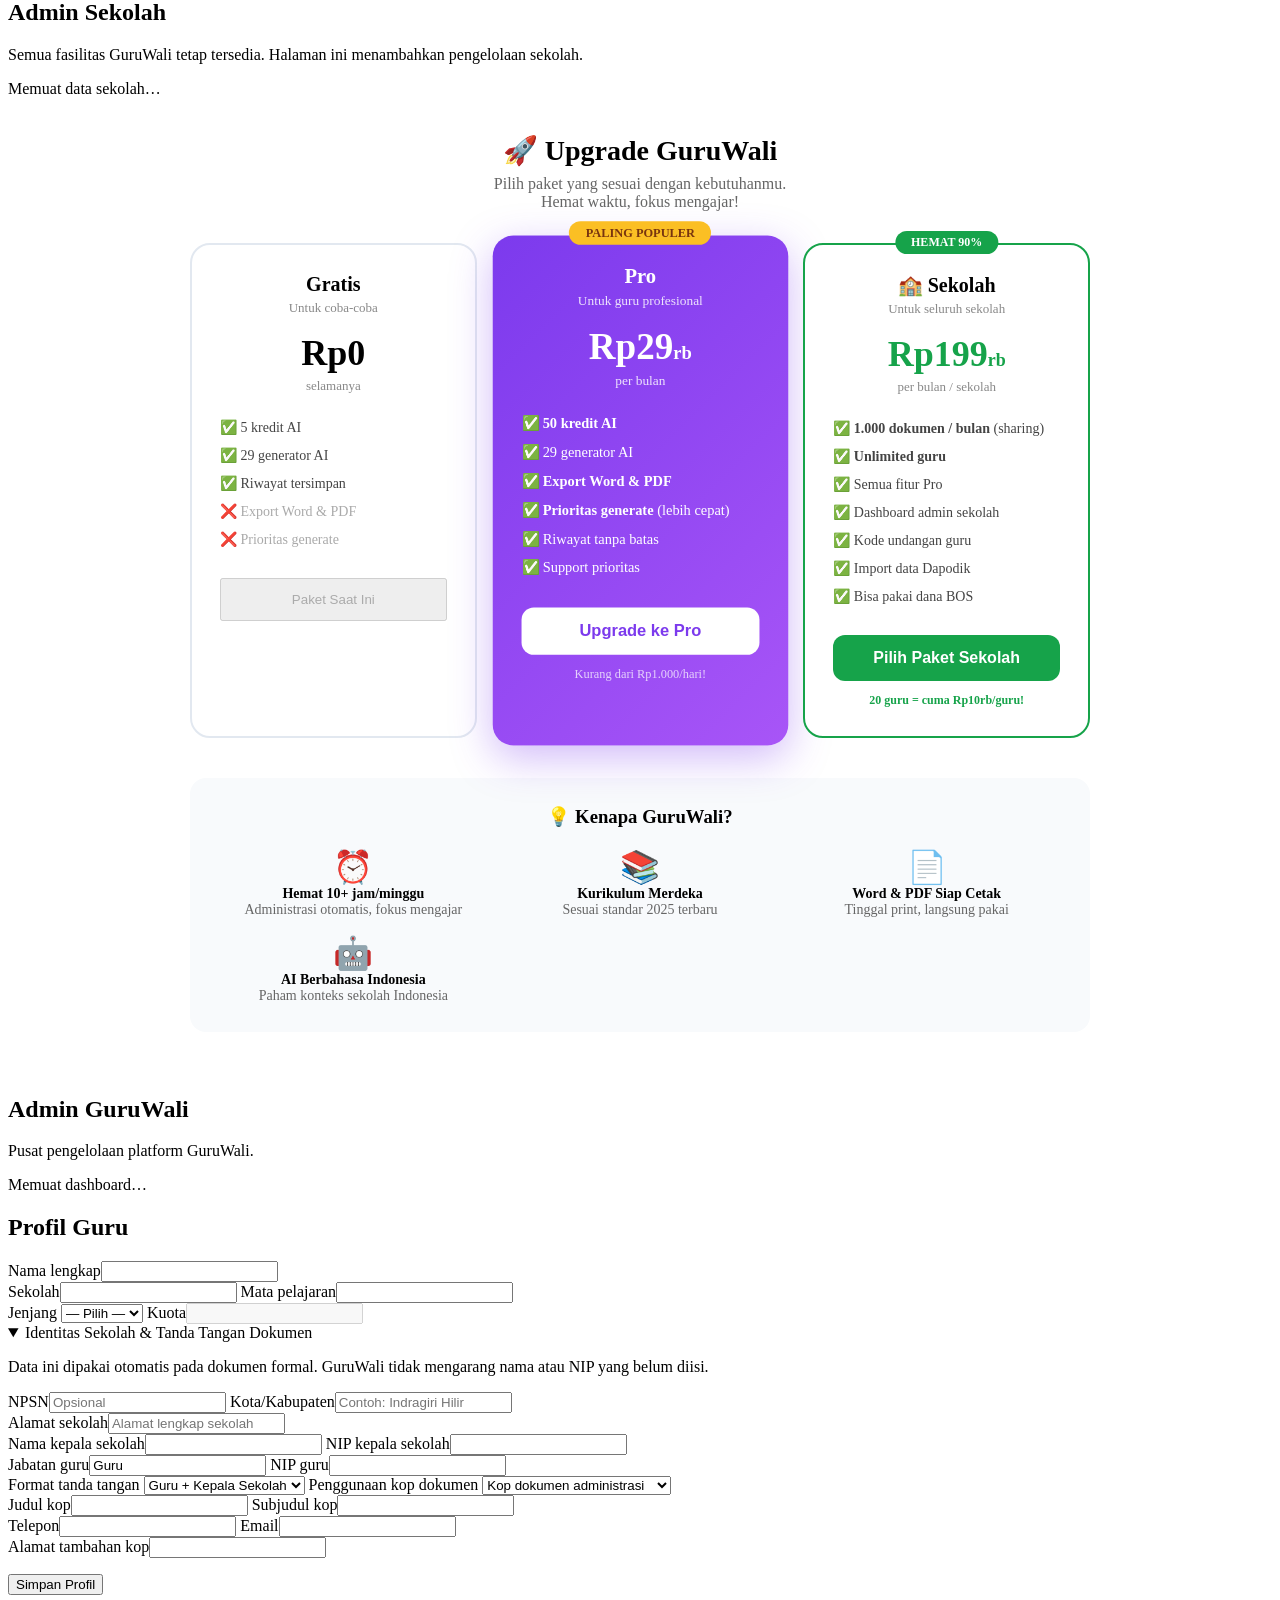
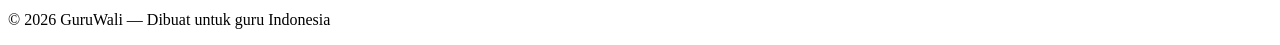
==== commit b9049869: "Ubah paket bisnis dari dokumen menjadi kredit AI" ====
--- a/frontend/app.html
+++ b/frontend/app.html
@@ -289,7 +289,7 @@
           <p style="font-size:36px;font-weight:800;margin:0 0 4px">Rp0</p>
           <p style="color:#888;font-size:13px;margin:0 0 20px">selamanya</p>
           <ul style="text-align:left;font-size:14px;color:#444;list-style:none;padding:0;margin:0 0 24px;line-height:2">
-            <li>✅ 5 dokumen / bulan</li>
+            <li>✅ 5 kredit AI</li>
             <li>✅ 29 generator AI</li>
             <li>✅ Riwayat tersimpan</li>
             <li>❌ <span style="color:#aaa">Export Word & PDF</span></li>
@@ -306,14 +306,14 @@
           <p style="font-size:36px;font-weight:800;margin:0 0 4px">Rp29<span style="font-size:18px">rb</span></p>
           <p style="font-size:13px;margin:0 0 20px;opacity:.85">per bulan</p>
           <ul style="text-align:left;font-size:14px;list-style:none;padding:0;margin:0 0 24px;line-height:2">
-            <li>✅ <strong>50 dokumen / bulan</strong></li>
+            <li>✅ <strong>50 kredit AI</strong></li>
             <li>✅ 29 generator AI</li>
             <li>✅ <strong>Export Word & PDF</strong></li>
             <li>✅ <strong>Prioritas generate</strong> (lebih cepat)</li>
             <li>✅ Riwayat tanpa batas</li>
             <li>✅ Support prioritas</li>
           </ul>
-          <button onclick="GWUpgrade.bayar('pro')" style="width:100%;padding:14px;border:none;border-radius:12px;background:#fff;color:#7c3aed;font-weight:800;font-size:16px;cursor:pointer">Upgrade ke Pro</button>
+          <button id="buyPro50" style="width:100%;padding:14px;border:none;border-radius:12px;background:#fff;color:#7c3aed;font-weight:800;font-size:16px;cursor:pointer">Upgrade ke Pro</button>
           <p style="font-size:12px;margin:12px 0 0;opacity:.75">Kurang dari Rp1.000/hari!</p>
         </div>
 
@@ -333,7 +333,7 @@
             <li>✅ Import data Dapodik</li>
             <li>✅ Bisa pakai dana BOS</li>
           </ul>
-          <button onclick="GWUpgrade.bayar('sekolah')" style="width:100%;padding:14px;border:none;border-radius:12px;background:#16a34a;color:#fff;font-weight:800;font-size:16px;cursor:pointer">Pilih Paket Sekolah</button>
+          <button id="buySchool" style="width:100%;padding:14px;border:none;border-radius:12px;background:#16a34a;color:#fff;font-weight:800;font-size:16px;cursor:pointer">Pilih Paket Sekolah</button>
           <p style="font-size:12px;margin:12px 0 0;color:#16a34a;font-weight:600">20 guru = cuma Rp10rb/guru!</p>
         </div>
       </div>
@@ -432,7 +432,7 @@
 <script src="/js/master-data.js?v=2"></script>
 <script src="/js/materi-data.js?v=2"></script>
 <script src="/js/cascade.js?v=2"></script>
-<script src="/js/app.js"></script>
+<script src="/js/app.js?v=13"></script>
 <script src="/js/school.js"></script>
 <script src="/js/admin.js"></script>
 </body>
